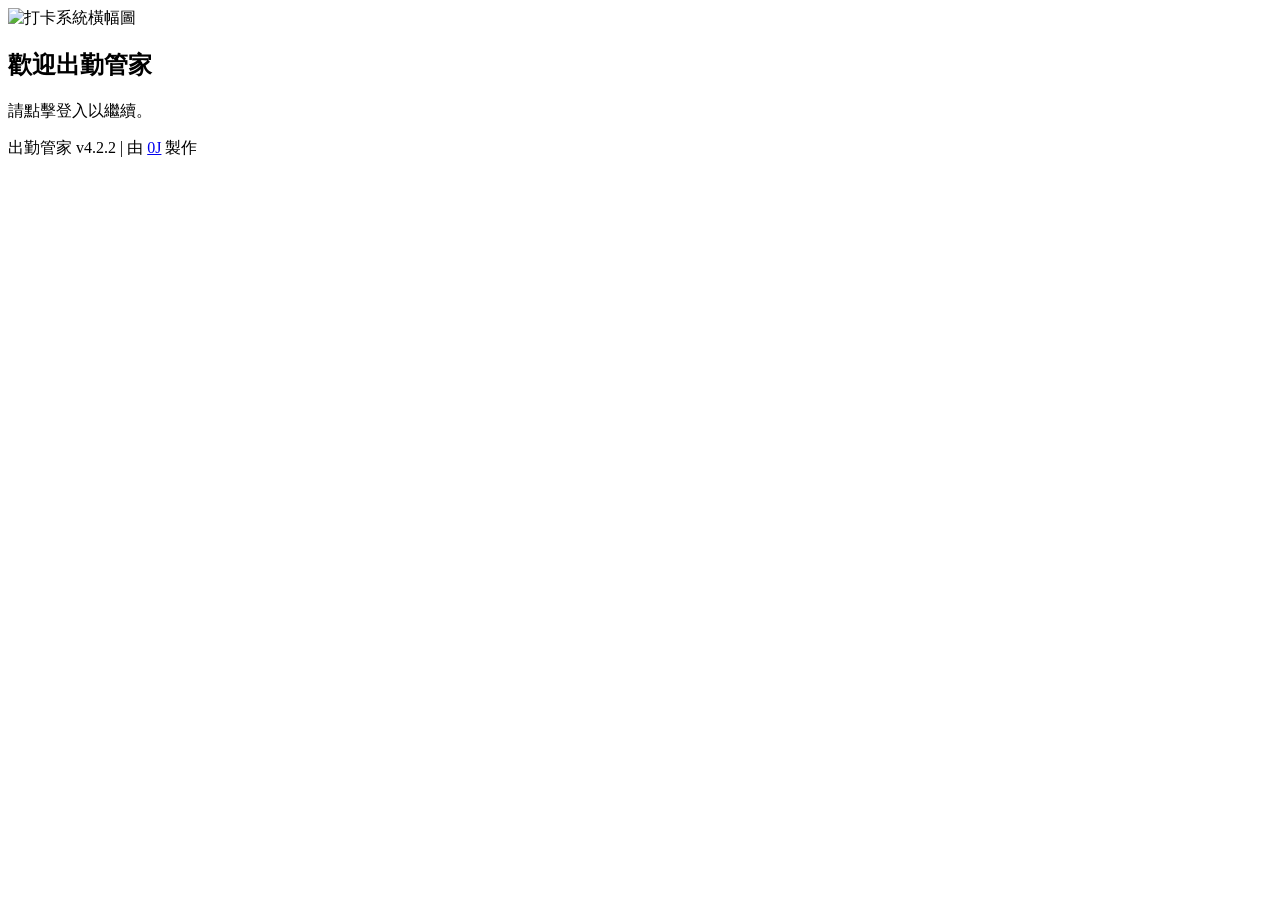
==== index.html @ f0b6ad49 "update" ====
<!DOCTYPE html>
<html lang="zh-Hant">
    <head>
        <meta charset="UTF-8">
        <link rel="icon" href="/jiman/0rigin.svg" type="image/x-icon">
        <meta name="viewport" content="width=device-width, initial-scale=1.0, maximum-scale=1.0, user-scalable=no">
        <title data-i18n="APP_TITLE">出勤管家</title>
        
        <!-- Open Graph Meta Tags -->
        <meta property="og:title" content="出勤管家">
        <meta property="og:description" content="智能出勤打卡管理系統 - 支援排班管理、薪資計算、加班請假申請">
        <meta property="og:image" content="https://eric693.github.io/jiman/0rigin.svg">
        <meta property="og:url" content="https://eric693.github.io/jiman/">
        <meta property="og:type" content="website">
        <meta property="og:site_name" content="出勤管家">
        <meta property="og:locale" content="zh_TW">
        
        <!-- Twitter Card -->
        <meta name="twitter:card" content="summary_large_image">
        <meta name="twitter:title" content="出勤管家">
        <meta name="twitter:description" content="智能出勤打卡管理系統 - 支援排班管理、薪資計算、加班請假申請">
        <meta name="twitter:image" content="https://eric693.github.io/jiman/0rigin.svg">
        
        <!-- 一般 Meta -->
        <meta name="description" content="智能出勤打卡管理系統 - 支援排班管理、薪資計算、加班請假申請">
        <meta name="keywords" content="出勤,打卡,排班,薪資,加班,請假,考勤管理">
        <meta name="author" content="0J">
        
        <script src="https://cdn.tailwindcss.com"></script>
        <script>
            tailwind.config = {
                darkMode: 'class',
                theme: {
                    extend: {}
                }
            }
            document.addEventListener('DOMContentLoaded', () => {
                const toggleButton = document.getElementById('theme-toggle');
                const htmlElement = document.documentElement;
                const themeIcon = document.getElementById('theme-icon');
                
                function updateThemeIcon() {
                    if (htmlElement.classList.contains('dark')) {
                        themeIcon.textContent = '☀️';
                    } else {
                        themeIcon.textContent = '🌙';
                    }
                }
                
                const savedTheme = localStorage.getItem('theme');
                if (savedTheme === 'dark') {
                    htmlElement.classList.add('dark');
                } else {
                    htmlElement.classList.remove('dark');
                }
                
                updateThemeIcon();
                
                toggleButton.addEventListener('click', () => {
                    htmlElement.classList.toggle('dark');
                    
                    if (htmlElement.classList.contains('dark')) {
                        localStorage.setItem('theme', 'dark');
                    } else {
                        localStorage.setItem('theme', 'light');
                    }
                    
                    updateThemeIcon();
                });
            });
        </script>
        <link href="https://fonts.googleapis.com/css2?family=Inter:wght@400;500;600;700&display=swap" rel="stylesheet">
        <link rel="stylesheet" href="style.css">
        <link rel="stylesheet" href="https://unpkg.com/leaflet@1.9.4/dist/leaflet.css"
            integrity="sha256-p4NxAoJBhIIN+hmNHrzRCf9tD/miZyoHS5obTRR9BMY="
            crossorigin=""/>
        <script src="https://unpkg.com/leaflet@1.9.4/dist/leaflet.js"
            integrity="sha256-20nQCchB9co0qIjJZRGuk2/Z9VM+kNiyxNV1lvTlZBo="
            crossorigin=""></script>
       
        <script src="https://cdn.sheetjs.com/xlsx-0.20.1/package/dist/xlsx.full.min.js"></script>
    
        <style>
            input[type="date"]::-webkit-calendar-picker-indicator,
            input[type="time"]::-webkit-calendar-picker-indicator {
                filter: var(--date-picker-filter, none);
            }

            .dark input[type="date"]::-webkit-calendar-picker-indicator,
            .dark input[type="time"]::-webkit-calendar-picker-indicator {
                --date-picker-filter: invert(1);
            }

            select option {
                background-color: white;
                color: black;
            }

            .dark select option {
                background-color: #374151;
                color: white;
            }
        </style>
    </head>
    <body class="flex items-center justify-center min-h-screen p-4 bg-white dark:bg-gray-900 text-gray-900 dark:text-gray-100">
        <div id="app-container" class="w-full max-w-md mx-auto">
            <!-- User Profile & Header -->
            <header id="user-header" class="flex items-center justify-between p-4 mb-6 card fade-in" style="display: none;">
                
                <div class="flex items-center space-x-3">
                    <img id="profile-img" src="https://placehold.co/40x40/e0e0e0/757575?text=U" alt="頭像" class="w-10 h-10 rounded-full">
                    <div>
                        <p id="user-name" class="font-semibold">使用者名稱</p>
                        <p id="welcome-mes" data-i18n="WELCOME_BACK" class="text-xs text-gray-500">歡迎回來！</p>
                    </div>
                </div>
                
                <div class="flex flex-col items-end space-y-2">
                    
                    <div class="flex items-center space-x-3">
                        <button id="logout-btn" data-i18n="BTN_LOGOUT" class="text-sm font-medium text-gray-600 hover:text-indigo-600 dark:text-gray-400 dark:hover:text-indigo-400">登出</button>
                        <button id="theme-toggle"
                            class="p-2 rounded-full bg-gray-200 dark:bg-gray-700 text-gray-800 dark:text-gray-200">
                            <span id="theme-icon">[暗]</span>
                        </button>
                    </div>
                    <select id="language-switcher" class="text-sm font-medium text-gray-600 rounded-md p-1 dark:text-gray-300 dark:bg-gray-700 max-w-xs">
                        <option value="zh-TW">繁體中文</option>
                        <option value="en-US">English</option>
                        <option value="id">Bahasa Indonesia</option>
                        <option value="vi">Tiếng Việt</option>
                        <option value="ja">日本語</option>
                        <option value="ko">한국어</option>
                        <option value="th">ภาษาไทย</option>
                    </select>
                    
                </div>
                
            </header>
            
            <!-- Login Section -->
            <section id="login-section" class="text-center p-8 card fade-in">
                <img src="/jiman/0rigin.svg" alt="打卡系統橫幅圖" class="main-image">
                <h1 id="appTitle" data-i18n="SUBTITLE_LOGIN" class="text-2xl font-bold text-gray-800 mb-2 dark:text-white">歡迎出勤管家</h1>
                <p class="text-gray-600 mb-6" data-i18n="LOGIN_INFO" id="status">請點擊登入以繼續。</p>
                <div id="login" class="space-y-4">
                    <button id="login-btn" data-i18n="BTN_LOGOIN" class="w-full py-3 px-4 rounded-lg font-bold btn-primary" style="display: none;">使用LINE登入</button>
                </div>
            </section>
            
            <!-- Main App Content -->
            <div id="main-app" class="fade-in" style="display: none;">
                <!-- Tab Navigation -->
                <div class="flex justify-center space-x-2 mb-6 flex-wrap gap-y-2">
                    <button id="tab-dashboard-btn" data-i18n="TAB_DASHBOARD" class="py-2 px-4 rounded-full font-bold text-sm text-white bg-indigo-600 dark:bg-indigo-500">儀表板</button>
                    <button id="tab-monthly-btn" data-i18n="TAB_MONTHLY" class="py-2 px-4 rounded-full font-bold text-sm text-gray-600 bg-gray-200 dark:text-gray-300 dark:bg-gray-700">出勤記錄</button>
                    <button id="tab-location-btn" data-i18n="TAB_LOCATION" class="py-2 px-4 rounded-full font-bold text-sm text-gray-600 bg-gray-200 dark:text-gray-300 dark:bg-gray-700">定位</button>
                    <!-- 👇 排班按鈕 (新增) -->
                    <button id="tab-shift-btn" data-i18n="TAB_SHIFT" class="py-2 px-4 rounded-full font-bold text-sm text-gray-600 bg-gray-200 dark:text-gray-300 dark:bg-gray-700">排班</button>
                    <button id="tab-salary-btn" data-i18n="TAB_SALARY" class="py-2 px-4 rounded-full font-bold text-sm text-gray-600 bg-gray-200 dark:text-gray-300 dark:bg-gray-700">薪資</button>
                    <!-- 👇 加班按鈕 -->
                    <button id="tab-overtime-btn" data-i18n="TAB_OVERTIME" class="py-2 px-4 rounded-full font-bold text-sm text-gray-600 bg-gray-200 dark:text-gray-300 dark:bg-gray-700">加班</button>
                    <!-- 👇 請假按鈕 -->
                    <button id="tab-leave-btn" data-i18n="TAB_LEAVE" class="py-2 px-4 rounded-full font-bold text-sm text-gray-600 bg-gray-200 dark:text-gray-300 dark:bg-gray-700">請假</button>
                    <button id="tab-admin-btn" data-i18n="TAB_ADMIN" class="py-2 px-4 rounded-full font-bold text-sm text-gray-600 bg-gray-200 dark:text-gray-300 dark:bg-gray-700" style="display: none;">管理員</button>
                </div>
                
                <!-- Dashboard View -->
                <main id="dashboard-view" class="space-y-6">
                    <!-- 打卡專區（保持不變）-->
                    <div class="card p-6">
                        <h2 data-i18n="PUNCH_SECTION_TITLE"
                            class="text-xl font-bold text-gray-800 dark:text-white mb-1">
                            打卡專區
                        </h2>
                        <p data-i18n="PUNCH_SECTION_DESC"
                        class="text-gray-500 dark:text-gray-400 mb-4">
                            請點擊下方按鈕進行上班或下班打卡。
                        </p>
                        <div class="flex space-x-4">
                            <button id="punch-in-btn" 
                                    data-i18n="BTN_PUNCH_IN"
                                    class="flex-1 py-3 rounded-lg font-bold btn-primary">
                                上班打卡
                            </button>
                            <button id="punch-out-btn" 
                                    data-i18n="BTN_PUNCH_OUT"
                                    class="flex-1 py-3 rounded-lg font-bold btn-secondary">
                                下班打卡
                            </button>
                        </div>
                    </div>
                    
                    <!-- ✅ 修正：考勤紀錄區塊 -->
                    <div id="abnormal-records-section" class="card p-6" style="display: none;">
                        <h2 data-i18n="ABNORMAL_RECORDS_TITLE" 
                            class="text-xl font-bold text-gray-800 dark:text-white mb-2">
                            考勤紀錄
                        </h2>
                        <p data-i18n="ABNORMAL_RECORDS_DESCRIPTION" 
                        class="text-gray-500 dark:text-gray-400 mb-4">
                            系統會自動偵測本月異常紀錄，您可以在此進行補打卡。
                        </p>
                        
                        <!-- ✅ 新增容器包裹 -->
                        <div id="abnormal-records-container">
                            <div id="abnormal-records-loading" 
                                data-i18n="RECORDS_LOADING" 
                                class="text-center text-gray-500 dark:text-gray-400">
                                正在載入記錄...
                            </div>
                            <div id="abnormal-records-empty" 
                                class="text-center text-green-600 dark:text-green-400 bg-green-50 dark:bg-green-900/30 p-4 rounded-lg" 
                                style="display: none;">
                                <p data-i18n="ABNORMAL_RECORDS_EMPTY" class="font-semibold">
                                    太棒了！本月目前沒有任何異常紀錄。
                                </p>
                            </div>
                            <ul id="abnormal-list" class="space-y-3"></ul>
                        </div>
                        
                        <!-- ✅ 補打卡表單容器 -->
                        <div id="adjustment-form-container" class="mt-4"></div>
                    </div>
                </main>
                
                <!-- Monthly View -->
                <!-- Monthly View -->
                <section id="monthly-view" class="space-y-6" style="display: none;">
                    <!-- 日曆卡片 -->
                    <div class="card p-6">
                        <div class="flex justify-between items-center mb-4">
                            <button id="prev-month" class="text-gray-600 dark:text-gray-400 p-2 rounded-full hover:bg-gray-100 dark:hover:bg-gray-700">&lt;</button>
                            <h3 id="month-title" class="font-bold text-xl text-gray-800 dark:text-white"></h3>
                            <button id="next-month" class="text-gray-600 dark:text-gray-400 p-2 rounded-full hover:bg-gray-100 dark:hover:bg-gray-700">&gt;</button>
                        </div>

                        <div class="mb-4">
                            <button id="export-attendance-btn" 
                                    data-i18n="EXPORT_ATTENDANCE_BTN"
                                    class="w-full py-2 px-4 rounded-lg font-bold btn-secondary hover:opacity-90 transition-opacity">
                                匯出本月出勤報表
                            </button>
                        </div>

                        <div class="grid grid-cols-7 text-center text-sm font-semibold text-gray-500 dark:text-gray-400 mb-2">
                            <span data-i18n="WEEK_SUNDAY">日</span>
                            <span data-i18n="WEEK_MONDAY">一</span>
                            <span data-i18n="WEEK_TUESDAY">二</span>
                            <span data-i18n="WEEK_WEDNESDAY">三</span>
                            <span data-i18n="WEEK_THURSDAY">四</span>
                            <span data-i18n="WEEK_FRIDAY">五</span>
                            <span data-i18n="WEEK_SATURDAY">六</span>
                        </div>
                        <div id="calendar-grid" class="grid grid-cols-7 gap-1"></div>
                    </div>
                    
                    <!-- ✅ 新增：每日記錄卡片 -->
                    <div id="daily-records-card" class="card p-6" style="display: none;">
                        <h3 id="daily-records-title" 
                            class="text-lg font-bold text-gray-800 dark:text-white mb-4">
                        </h3>
                        
                        <!-- 載入狀態 -->
                        <div id="daily-records-loading" 
                            data-i18n="RECORDS_LOADING" 
                            class="text-center text-gray-500 dark:text-gray-400 py-4" 
                            style="display: none;">
                            正在載入記錄...
                        </div>
                        
                        <!-- 無記錄提示 -->
                        <div id="daily-records-empty" 
                            class="text-center text-gray-600 dark:text-gray-400 bg-gray-50 dark:bg-gray-700 p-4 rounded-lg" 
                            style="display: none;">
                            <p data-i18n="DAILY_RECORDS_EMPTY" class="font-semibold">
                                當日無打卡記錄
                            </p>
                        </div>
                        
                        <!-- 記錄列表 -->
                        <ul id="daily-records-list" class="space-y-3 mb-4"></ul>
                        
                        <!-- ✅ 補打卡表單容器 -->
                        <div id="daily-adjustment-form-container"></div>
                    </div>
                </section>
                
                <!-- Location View -->
                <section id="location-view" class="space-y-6" style="display: none;">
                    <div class="card p-6">
                        <h2 data-i18n="CURRENT_LOCATION_TITLE" class="text-xl font-bold text-gray-800 dark:text-white mb-1">當前位置</h2>
                        <p data-i18n="CURRENT_LOCATION_DESCRIPTION" class="text-gray-500 dark:text-gray-400 mb-4">系統將透過 GPS 偵測您的位置。</p>
                        
                        <div id="map-container" class="w-full h-64 rounded-lg mb-4 bg-gray-200 dark:bg-gray-700 flex items-center justify-center text-gray-500 dark:text-gray-400">
                            <div id="map-loading-text">
                                <span data-i18n="MAP_LOADING">正在載入地圖...</span>
                            </div>
                        </div>
                        <div class="bg-gray-50 dark:bg-gray-700 p-4 rounded-lg">
                            <p class="text-sm text-gray-600 dark:text-gray-300">
                                <strong data-i18n="LOCATION_STATUS_LABEL">狀態：</strong>
                                <span id="location-status" data-i18n="LOCATION_STATUS_PENDING">未偵測</span>
                            </p>
                            <p class="text-sm text-gray-600 dark:text-gray-300">
                                <strong data-i18n="COORDINATES_LABEL">經緯度：</strong>
                                <span id="location-coords" data-i18n="COORDINATES_UNKNOWN">未知</span>
                            </p>
                        </div>
                    </div>
                </section>
                
                <!-- 👇 排班頁面 (Shift View) - 新增 -->
                <section id="shift-view" class="space-y-6" style="display: none;">
                    <div class="card p-6">
                        <h2 data-i18n="SHIFT_TITLE" class="text-xl font-bold text-gray-800 dark:text-white mb-4">排班管理</h2>
                        <p data-i18n="SHIFT_DESCRIPTION" class="text-gray-500 dark:text-gray-400 mb-4">查看和管理員工排班資訊</p>
                        
                        <div class="space-y-4">
                            <button onclick="window.location.href='shift.html'" 
                                    data-i18n="BTN_SHIFT_MANAGEMENT" 
                                    class="w-full py-3 px-4 rounded-lg font-bold btn-primary">
                                進入排班管理
                            </button>
                            
                            <div class="bg-indigo-50 dark:bg-indigo-900/30 border border-indigo-200 dark:border-indigo-700 rounded-lg p-4">
                                <h3 data-i18n="SHIFT_TODAY_TITLE" class="font-semibold text-indigo-800 dark:text-indigo-300 mb-3">今日排班</h3>
                                <div id="today-shift-loading" data-i18n="SHIFT_LOADING" class="text-sm text-indigo-600 dark:text-indigo-400">載入中...</div>
                                <div id="today-shift-empty" class="text-sm text-indigo-600 dark:text-indigo-400" style="display: none;">
                                    <p data-i18n="SHIFT_TODAY_EMPTY">今日無排班</p>
                                </div>
                                <div id="today-shift-info" class="space-y-2" style="display: none;">
                                    <div class="flex justify-between text-sm">
                                        <span data-i18n="SHIFT_TYPE_LABEL" class="text-indigo-700 dark:text-indigo-400">班別:</span>
                                        <span id="shift-type" class="font-semibold text-indigo-900 dark:text-indigo-200">--</span>
                                    </div>
                                    <div class="flex justify-between text-sm">
                                        <span data-i18n="SHIFT_TIME_LABEL" class="text-indigo-700 dark:text-indigo-400">時間:</span>
                                        <span id="shift-time" class="font-semibold text-indigo-900 dark:text-indigo-200">--</span>
                                    </div>
                                    <div class="flex justify-between text-sm">
                                        <span data-i18n="SHIFT_LOCATION_LABEL" class="text-indigo-700 dark:text-indigo-400">地點:</span>
                                        <span id="shift-location" class="font-semibold text-indigo-900 dark:text-indigo-200">--</span>
                                    </div>
                                </div>
                            </div>
                            
                            <!-- 👇 加上 style="display: none;" -->
                            <div class="bg-purple-50 dark:bg-purple-900/30 border border-purple-200 dark:border-purple-700 rounded-lg p-4" style="display: none;">
                                <h3 data-i18n="SHIFT_WEEK_TITLE" class="font-semibold text-purple-800 dark:text-purple-300 mb-3">
                                    未來排班
                                </h3>
                                
                                <div id="week-shift-loading" data-i18n="SHIFT_LOADING" class="text-sm text-purple-600 dark:text-purple-400">
                                    載入中...
                                </div>
                                
                                <div id="week-shift-empty" class="text-sm text-purple-600 dark:text-purple-400" style="display: none;">
                                    <p data-i18n="SHIFT_WEEK_EMPTY">未來 7 天無排班</p>
                                </div>
                                
                                <div id="week-shift-list" class="space-y-2"></div>
                            </div>
                        </div>
                    </div>
                </section>
                
                <!-- 👇 加班頁面 (Overtime View) -->
                <section id="overtime-view" class="space-y-6" style="display: none;">
                    
                    <!-- 加班申請表單 -->
                    <div class="card p-6">
                        <h2 data-i18n="OVERTIME_APPLY_TITLE" 
                            class="text-xl font-bold text-gray-800 dark:text-white mb-2">
                            加班申請
                        </h2>
                        <p data-i18n="OVERTIME_APPLY_DESCRIPTION" 
                           class="text-gray-500 dark:text-gray-400 mb-4">
                            填寫以下資訊以提交加班申請
                        </p>
                        
                        <div class="space-y-4">
                            <!-- 加班日期 -->
                            <div>
                                <label data-i18n="OVERTIME_DATE_LABEL" 
                                       for="overtime-date" 
                                       class="block text-sm font-medium text-gray-700 dark:text-gray-300 mb-2">
                                    加班日期
                                </label>
                                <input type="date" 
                                       id="overtime-date" 
                                       class="w-full p-2 border border-gray-300 dark:border-gray-600 rounded-md shadow-sm dark:bg-gray-700 dark:text-white focus:ring-indigo-500 focus:border-indigo-500">
                            </div>
                            
                            <!-- 開始時間與結束時間 -->
                            <div class="grid grid-cols-2 gap-4">
                                <div>
                                    <label data-i18n="OVERTIME_START_TIME_LABEL" 
                                           for="overtime-start-time" 
                                           class="block text-sm font-medium text-gray-700 dark:text-gray-300 mb-2">
                                        開始時間
                                    </label>
                                    <input type="time" 
                                           id="overtime-start-time" 
                                           class="w-full p-2 border border-gray-300 dark:border-gray-600 rounded-md shadow-sm dark:bg-gray-700 dark:text-white focus:ring-indigo-500 focus:border-indigo-500">
                                </div>
                                <div>
                                    <label data-i18n="OVERTIME_END_TIME_LABEL" 
                                           for="overtime-end-time" 
                                           class="block text-sm font-medium text-gray-700 dark:text-gray-300 mb-2">
                                        結束時間
                                    </label>
                                    <input type="time" 
                                           id="overtime-end-time" 
                                           class="w-full p-2 border border-gray-300 dark:border-gray-600 rounded-md shadow-sm dark:bg-gray-700 dark:text-white focus:ring-indigo-500 focus:border-indigo-500">
                                </div>
                            </div>
                            
                            <!-- 加班時數 -->
                            <div>
                                <label data-i18n="OVERTIME_HOURS_LABEL" 
                                       for="overtime-hours" 
                                       class="block text-sm font-medium text-gray-700 dark:text-gray-300 mb-2">
                                    加班時數
                                </label>
                                <input type="number" 
                                       id="overtime-hours" 
                                       step="0.5" 
                                       min="0.5" 
                                       placeholder="0.0" 
                                       class="w-full p-2 border border-gray-300 dark:border-gray-600 rounded-md shadow-sm dark:bg-gray-700 dark:text-white focus:ring-indigo-500 focus:border-indigo-500">
                            </div>
                            
                            <!-- 加班原因 -->
                            <div>
                                <label data-i18n="OVERTIME_REASON_LABEL" 
                                       for="overtime-reason" 
                                       class="block text-sm font-medium text-gray-700 dark:text-gray-300 mb-2">
                                    加班原因
                                </label>
                                <textarea id="overtime-reason" 
                                          rows="3" 
                                          class="w-full p-2 border border-gray-300 dark:border-gray-600 rounded-md shadow-sm dark:bg-gray-700 dark:text-white focus:ring-indigo-500 focus:border-indigo-500" 
                                          placeholder="請說明加班原因..."></textarea>
                            </div>
                            
                            <!-- 提交按鈕 -->
                            <button id="submit-overtime-btn" 
                                    data-i18n="BTN_SUBMIT_OVERTIME"
                                    class="w-full py-3 px-4 rounded-lg font-bold btn-primary">
                                提交加班申請
                            </button>
                        </div>
                    </div>
                    
                    <!-- 加班記錄列表 -->
                    <div class="card p-6">
                        <h2 data-i18n="OVERTIME_RECORDS_TITLE" 
                            class="text-xl font-bold text-gray-800 dark:text-white mb-2">
                            我的加班記錄
                        </h2>
                        <p data-i18n="OVERTIME_RECORDS_DESCRIPTION" 
                           class="text-gray-500 dark:text-gray-400 mb-4">
                            查看已提交的加班申請狀態
                        </p>
                        
                        <div id="overtime-records-container">
                            <div id="overtime-records-loading" 
                                 data-i18n="RECORDS_LOADING" 
                                 class="text-center text-gray-500 dark:text-gray-400 py-4">
                                正在載入記錄...
                            </div>
                            <div id="overtime-records-empty" 
                                 class="text-center text-gray-600 dark:text-gray-400 bg-gray-50 dark:bg-gray-700 p-4 rounded-lg" 
                                 style="display: none;">
                                <p data-i18n="OVERTIME_NO_RECORDS" 
                                   class="font-semibold">
                                    目前沒有加班記錄
                                </p>
                            </div>
                            <ul id="overtime-records-list" class="space-y-3"></ul>
                        </div>
                    </div>
                    
                </section>
                
                <!-- 👇 請假頁面 (Leave View) -->
                <section id="leave-view" class="space-y-6" style="display: none;">
                    
                    <!-- 請假申請表單 -->
                    <div class="card p-6">
                        <h2 data-i18n="LEAVE_APPLY_TITLE" 
                            class="text-xl font-bold text-gray-800 dark:text-white mb-2">
                            請假申請
                        </h2>
                        <p data-i18n="LEAVE_APPLY_DESCRIPTION" 
                           class="text-gray-500 dark:text-gray-400 mb-4">
                            填寫以下資訊以提交請假申請
                        </p>
                        
                        <div class="space-y-4">
                            <!-- 請假類型 -->
                            <div>
                                <label data-i18n="LEAVE_TYPE_LABEL" 
                                       for="leave-type" 
                                       class="block text-sm font-medium text-gray-700 dark:text-gray-300 mb-2">
                                    請假類型
                                </label>
                                <select id="leave-type" 
                                        class="w-full p-2 border border-gray-300 dark:border-gray-600 rounded-md shadow-sm dark:bg-gray-700 dark:text-white focus:ring-indigo-500 focus:border-indigo-500">
                                    <option value="">請選擇請假類型</option>
                                    <!-- 👇 修正：使用英文代碼 -->
                                    <option value="PERSONAL_LEAVE" data-i18n-option="LEAVE_TYPE_PERSONAL">事假</option>
                                    <option value="SICK_LEAVE" data-i18n-option="LEAVE_TYPE_SICK">病假</option>
                                    <option value="ANNUAL_LEAVE" data-i18n-option="LEAVE_TYPE_ANNUAL">特休</option>
                                    <option value="MARRIAGE_LEAVE" data-i18n-option="LEAVE_TYPE_MARRIAGE">婚假</option>
                                    <option value="BEREAVEMENT_LEAVE" data-i18n-option="LEAVE_TYPE_BEREAVEMENT">喪假</option>
                                    <option value="MATERNITY_LEAVE" data-i18n-option="LEAVE_TYPE_MATERNITY">產假</option>
                                    <option value="PATERNITY_LEAVE" data-i18n-option="LEAVE_TYPE_PATERNITY">陪產假</option>
                                </select>
                            </div>
                            <!-- 開始日期與結束日期 -->
                            <div class="grid grid-cols-2 gap-4">
                                <div>
                                    <label data-i18n="LEAVE_START_DATE_LABEL" 
                                           for="leave-start-date" 
                                           class="block text-sm font-medium text-gray-700 dark:text-gray-300 mb-2">
                                        開始日期
                                    </label>
                                    <input type="date" 
                                           id="leave-start-date" 
                                           class="w-full p-2 border border-gray-300 dark:border-gray-600 rounded-md shadow-sm dark:bg-gray-700 dark:text-white focus:ring-indigo-500 focus:border-indigo-500">
                                </div>
                                <div>
                                    <label data-i18n="LEAVE_END_DATE_LABEL" 
                                           for="leave-end-date" 
                                           class="block text-sm font-medium text-gray-700 dark:text-gray-300 mb-2">
                                        結束日期
                                    </label>
                                    <input type="date" 
                                           id="leave-end-date" 
                                           class="w-full p-2 border border-gray-300 dark:border-gray-600 rounded-md shadow-sm dark:bg-gray-700 dark:text-white focus:ring-indigo-500 focus:border-indigo-500">
                                </div>
                            </div>
                            
                            <!-- 請假天數 -->
                            <div>
                                <label data-i18n="LEAVE_DAYS_LABEL" 
                                       for="leave-days" 
                                       class="block text-sm font-medium text-gray-700 dark:text-gray-300 mb-2">
                                    請假天數
                                </label>
                                <input type="number" 
                                       id="leave-days" 
                                       step="0.5" 
                                       min="0.5" 
                                       placeholder="0.0" 
                                       class="w-full p-2 border border-gray-300 dark:border-gray-600 rounded-md shadow-sm dark:bg-gray-700 dark:text-white focus:ring-indigo-500 focus:border-indigo-500">
                            </div>
                            
                            <!-- 請假原因 -->
                            <div id="leave-reason-container">  <!-- ← 加上這個 ID -->
                                <label data-i18n="LEAVE_REASON_LABEL" 
                                       for="leave-reason" 
                                       class="block text-sm font-medium text-gray-700 dark:text-gray-300 mb-2">
                                    請假原因
                                </label>
                                <textarea id="leave-reason" 
                                          rows="3" 
                                          class="w-full p-2 border border-gray-300 dark:border-gray-600 rounded-md shadow-sm dark:bg-gray-700 dark:text-white focus:ring-indigo-500 focus:border-indigo-500" 
                                          placeholder="請說明請假原因..."></textarea>
                            </div>
                            
                            <!-- 提交按鈕 -->
                            <button id="submit-leave-btn" 
                                    data-i18n="BTN_SUBMIT_LEAVE"
                                    class="w-full py-3 px-4 rounded-lg font-bold btn-primary">
                                提交請假申請
                            </button>
                        </div>
                    </div>
                    
                    <!-- 請假記錄列表 -->
                    <div class="card p-6">
                        <h2 data-i18n="LEAVE_RECORDS_TITLE" 
                            class="text-xl font-bold text-gray-800 dark:text-white mb-2">
                            我的請假記錄
                        </h2>
                        <p data-i18n="LEAVE_RECORDS_DESCRIPTION" 
                           class="text-gray-500 dark:text-gray-400 mb-4">
                            查看已提交的請假申請狀態
                        </p>
                        
                        <div id="leave-records-container">
                            <div id="leave-records-loading" 
                                 data-i18n="RECORDS_LOADING" 
                                 class="text-center text-gray-500 dark:text-gray-400 py-4">
                                正在載入記錄...
                            </div>
                            <div id="leave-records-empty" 
                                 class="text-center text-gray-600 dark:text-gray-400 bg-gray-50 dark:bg-gray-700 p-4 rounded-lg" 
                                 style="display: none;">
                                <p data-i18n="LEAVE_NO_RECORDS" 
                                   class="font-semibold">
                                    目前沒有請假記錄
                                </p>
                            </div>
                            <ul id="leave-records-list" class="space-y-3"></ul>
                        </div>
                    </div>
                    
                </section>
               
                <!-- 👇 薪資頁面 (Salary View) - 修改為跳轉按鈕 -->
                <section id="salary-view" class="space-y-6" style="display: none;">
                    
                    <!-- 薪資管理標題卡片 -->
                    <div class="card p-8">
                        <h2 class="text-3xl font-bold text-gray-800 dark:text-white mb-2" data-i18n="SALARY_MANAGEMENT_TITLE">
                            薪資管理
                        </h2>
                        <p class="text-gray-500 dark:text-gray-400" data-i18n="SALARY_MANAGEMENT_DESC">
                            查看和管理員工薪資資訊
                        </p>
                    </div>

                    <!-- 進入薪資管理系統按鈕 -->
                    <div class="card p-6">
                        <button onclick="window.location.href='salary.html'" 
                                data-i18n="BTN_SALARY_SYSTEM" 
                                class="w-full py-4 px-6 rounded-xl font-bold text-lg btn-primary bg-gradient-to-r from-indigo-500 to-purple-600 hover:from-indigo-600 hover:to-purple-700 transition-all duration-300 shadow-lg">
                            進入薪資管理系統
                        </button>
                    </div>

                    <!-- 功能說明卡片 -->
                    <div class="card p-6 bg-gradient-to-br from-indigo-50 to-purple-50 dark:from-indigo-900/20 dark:to-purple-900/20 border-2 border-indigo-200 dark:border-indigo-700">
                        <h3 class="text-xl font-bold text-indigo-900 dark:text-indigo-200 mb-4" data-i18n="SALARY_FEATURES_TITLE">
                            功能說明
                        </h3>
                        <div class="space-y-3">
                            <div class="flex items-start space-x-3">
                                <span class="text-2xl">✓</span>
                                <p class="text-indigo-800 dark:text-indigo-300" data-i18n="SALARY_FEATURE_1">
                                    支援全職員工（月薪制）與兼職員工（時薪制）
                                </p>
                            </div>
                            <div class="flex items-start space-x-3">
                                <span class="text-2xl">✓</span>
                                <p class="text-indigo-800 dark:text-indigo-300" data-i18n="SALARY_FEATURE_2">
                                    自動計算加班費、扣款項目
                                </p>
                            </div>
                            <div class="flex items-start space-x-3">
                                <span class="text-2xl">✓</span>
                                <p class="text-indigo-800 dark:text-indigo-300" data-i18n="SALARY_FEATURE_3">
                                    薪資單生成和管理
                                </p>
                            </div>
                            <div class="flex items-start space-x-3">
                                <span class="text-2xl">✓</span>
                                <p class="text-indigo-800 dark:text-indigo-300" data-i18n="SALARY_FEATURE_4">
                                    時薪明細追蹤
                                </p>
                            </div>
                        </div>
                    </div>
                </section>
                <!-- Admin View -->
                <section id="admin-view" class="space-y-6" style="display: none;">
                    <div class="card p-6">
                        <h2 data-i18n="PENDING_REQUESTS_TITLE" class="text-xl font-bold text-gray-800 dark:text-white mb-1">待審核請求</h2>
                        <p data-i18n="PENDING_REQUESTS_DESCRIPTION" class="text-gray-500 dark:text-gray-400 mb-4">請處理員工提出的補打卡或虛擬卡請求。</p>
                        <div id="pending-requests-container">
                            <div id="requests-loading" data-i18n="REQUESTS_LOADING" class="text-center text-gray-500 dark:text-gray-400 py-4">正在載入請求...</div>
                            <div id="requests-empty" class="text-center text-green-600 dark:text-green-400 bg-green-50 dark:bg-green-900/30 p-4 rounded-lg" style="display: none;">
                                <p data-i18n="REQUESTS_EMPTY_TITLE" class="font-semibold">太棒了！</p>
                                <p data-i18n="REQUESTS_EMPTY_MESSAGE">目前沒有任何待審核的請求。</p>
                            </div>
                            <ul id="pending-requests-list" class="space-y-3"></ul>
                        </div>
                    </div>
                    
                    <!-- 👇 新增：管理員匯出所有員工報表 -->
                    <div class="card p-6">
                        <h2 data-i18n="ADMIN_EXPORT_TITLE" 
                            class="text-xl font-bold text-gray-800 dark:text-white mb-2">
                            匯出報表
                        </h2>
                        <p data-i18n="ADMIN_EXPORT_DESCRIPTION" 
                        class="text-gray-500 dark:text-gray-400 mb-4">
                            匯出所有員工的出勤報表
                        </p>
                        
                        <div class="space-y-4">
                            <!-- 選擇月份 -->
                            <div>
                                <label data-i18n="ADMIN_EXPORT_MONTH_LABEL" 
                                    for="admin-export-month" 
                                    class="block text-sm font-medium text-gray-700 dark:text-gray-300 mb-2">
                                    選擇月份
                                </label>
                                <input type="month" 
                                    id="admin-export-month" 
                                    class="w-full p-2 border border-gray-300 dark:border-gray-600 rounded-md shadow-sm dark:bg-gray-700 dark:text-white focus:ring-indigo-500 focus:border-indigo-500">
                            </div>
                            
                            <!-- 匯出按鈕 -->
                            <button id="admin-export-all-btn" 
                                    data-i18n="ADMIN_EXPORT_ALL_BTN"
                                    class="w-full py-3 px-4 rounded-lg font-bold btn-primary">
                                    匯出所有員工報表
                            </button>
                        </div>
                    </div>
                    <!-- 👇 加班審核區塊 -->
                    <div class="card p-6 mt-6">
                        <h2 data-i18n="OVERTIME_PENDING_TITLE" 
                            class="text-xl font-bold text-gray-800 dark:text-white mb-2">
                            待審核加班申請
                        </h2>
                        <p data-i18n="OVERTIME_PENDING_DESCRIPTION" 
                           class="text-gray-500 dark:text-gray-400 mb-4">
                            審核員工提出的加班申請
                        </p>
                        
                        <div id="pending-overtime-container">
                            <div id="overtime-requests-loading" 
                                 data-i18n="REQUESTS_LOADING" 
                                 class="text-center text-gray-500 dark:text-gray-400 py-4">
                                正在載入請求...
                            </div>
                            <div id="overtime-requests-empty" 
                                 class="text-center text-green-600 dark:text-green-400 bg-green-50 dark:bg-green-900/30 p-4 rounded-lg" 
                                 style="display: none;">
                                <p data-i18n="OVERTIME_NO_PENDING" 
                                   class="font-semibold">
                                    太棒了！目前沒有待審核的加班申請。
                                </p>
                            </div>
                            <ul id="pending-overtime-list" class="space-y-3"></ul>
                        </div>
                    </div>
                    
                    <!-- 👇 請假審核區塊 -->
                    <div class="card p-6 mt-6">
                        <h2 data-i18n="LEAVE_PENDING_TITLE" 
                            class="text-xl font-bold text-gray-800 dark:text-white mb-2">
                            待審核請假申請
                        </h2>
                        <p data-i18n="LEAVE_PENDING_DESCRIPTION" 
                           class="text-gray-500 dark:text-gray-400 mb-4">
                            審核員工提出的請假申請
                        </p>
                        
                        <div id="pending-leave-container">
                            <div id="leave-requests-loading" 
                                 data-i18n="REQUESTS_LOADING" 
                                 class="text-center text-gray-500 dark:text-gray-400 py-4">
                                正在載入請求...
                            </div>
                            <div id="leave-requests-empty" 
                                 class="text-center text-green-600 dark:text-green-400 bg-green-50 dark:bg-green-900/30 p-4 rounded-lg" 
                                 style="display: none;">
                                <p data-i18n="LEAVE_NO_PENDING" 
                                   class="font-semibold">
                                    太棒了！目前沒有待審核的請假申請。
                                </p>
                            </div>
                            <ul id="pending-leave-list" class="space-y-3"></ul>
                        </div>
                    </div>
                    
                    <div class="card p-6 mt-6">
                        <h2 data-i18n="ADD_LOCATION_TITLE" class="text-xl font-bold text-gray-800 dark:text-white mb-2">新增打卡地點</h2>
                        <p data-i18n="ADD_LOCATION_DESCRIPTION" class="text-gray-500 dark:text-gray-400 mb-4">輸入地點名稱,並使用您的當前位置作為經緯度。</p>
                        <div class="space-y-4">
                            <div>
                                <label data-i18n="LOCATION_NAME_LABEL" for="location-name" class="block text-sm font-medium text-gray-700 dark:text-gray-300">地點名稱</label>
                                <input type="text" id="location-name" class="mt-1 block w-full rounded-md border-gray-300 dark:border-gray-600 dark:bg-gray-700 dark:text-white shadow-sm focus:border-indigo-500 focus:ring-indigo-500 sm:text-sm">
                            </div>
                            <div>
                                <label data-i18n="COORDINATES_LAT_LNG_LABEL" class="block text-sm font-medium text-gray-700 dark:text-gray-300">經緯度 (Latitude / Longitude)</label>
                                <div class="mt-1 flex space-x-2">
                                    <input type="text" id="location-lat" placeholder="緯度" readonly class="block w-1/2 rounded-md border-gray-300 dark:border-gray-600 bg-gray-100 dark:bg-gray-600 dark:text-white shadow-sm sm:text-sm cursor-not-allowed">
                                    <input type="text" id="location-lng" placeholder="經度" readonly class="block w-1/2 rounded-md border-gray-300 dark:border-gray-600 bg-gray-100 dark:bg-gray-600 dark:text-white shadow-sm sm:text-sm cursor-not-allowed">
                                </div>
                            </div>
                            <button data-i18n="GET_LOCATION_BTN" id="get-location-btn" class="w-full py-2 px-4 rounded-lg font-bold btn-secondary">取得當前位置</button>
                            <button data-i18n="ADD_LOCATION_BTN" id="add-location-btn" class="w-full py-2 px-4 rounded-lg font-bold btn-primary" disabled>新增地點</button>
                        </div>
                    </div>
                    <div class="card p-6 mt-6">
                        <h2 data-i18n="API_TEST_TITLE" class="text-xl font-bold text-gray-800 dark:text-white mb-2">API 測試區</h2>
                        <p data-i18n="API_TEST_DESCRIPTION" class="text-gray-500 dark:text-gray-400 mb-4">點擊下方按鈕以測試新的 API 功能。</p>
                        <div>
                            <button data-i18n="API_TEST_BTN" id="test-api-btn" class="w-full py-2 px-4 rounded-lg font-bold btn-primary">測試 API</button>
                        </div>
                    </div>
                    
                </section>
            </div>
            <footer class="mt-8 text-center text-sm text-gray-500 dark:text-gray-400">
                <p>
                    <span data-i18n="APP_TITLE">出勤管家</span> v4.2.2 |
                    <span class="text-gray-400 dark:text-gray-500">
                        <span data-i18n="FOOTER_CREDITS_PREFIX">由</span>
                        <a href="https://github.com/0rigind1865-bit/Attendance-System" class="hover:underline hover:text-indigo-600 dark:hover:text-indigo-400">0J</a>
                        <span data-i18n="FOOTER_CREDITS_SUFFIX">製作</span>
                    </span>
                </p>
            </footer>
        </div>
        
        <!-- Notification -->
        <div id="notification" class="notification">
            <p id="notification-message"></p>
        </div>
        
        <script src="config.js"></script>
        <script src="script.js"></script>
        <!-- 👇 加班與請假功能 -->
        <script src="overtime.js"></script>
        <script src="leave.js"></script>
        <script src="salary.js"></script>
    </body>
</html>
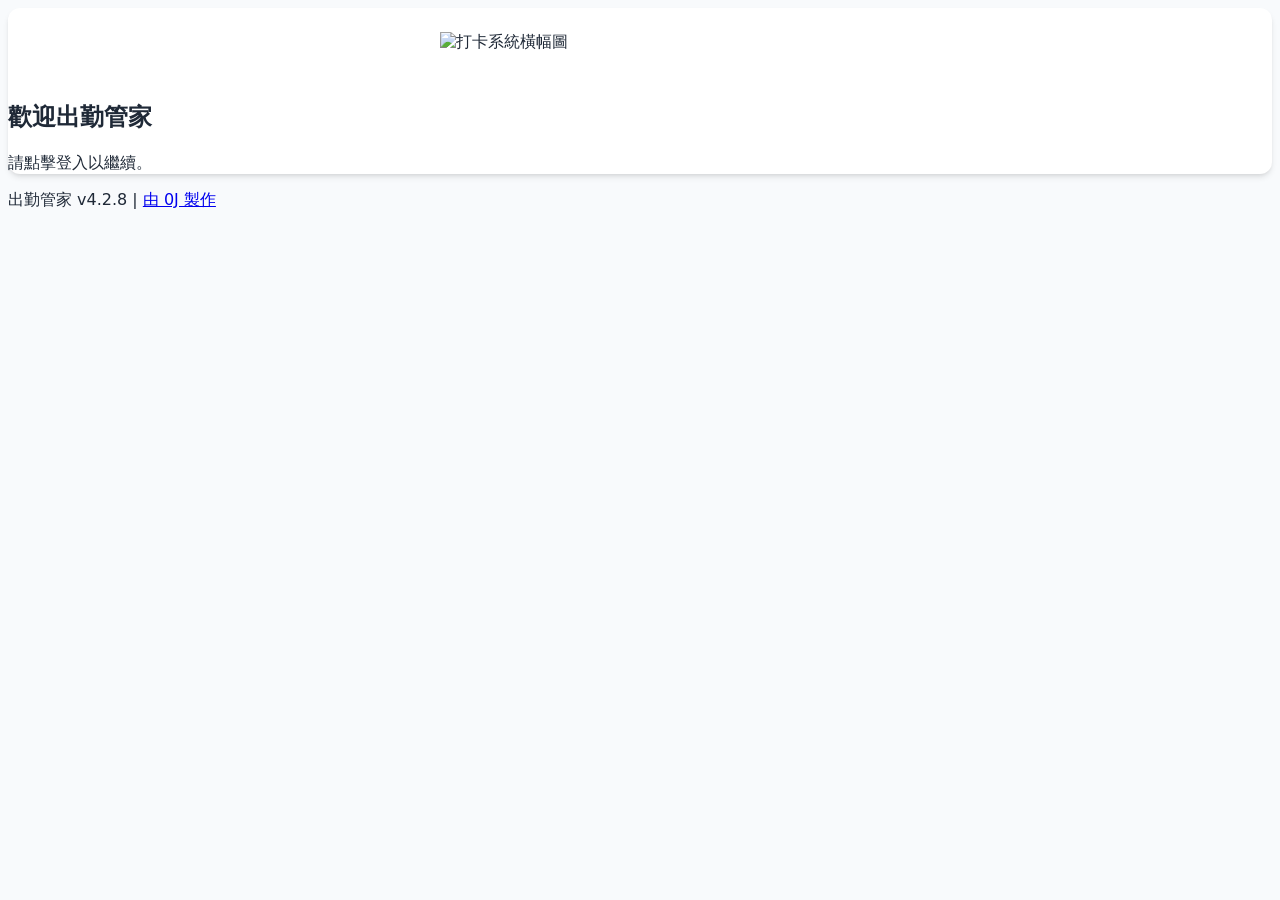
==== commit ead38722: "update" ====
--- a/index.html
+++ b/index.html
@@ -2,15 +2,15 @@
 <html lang="zh-Hant">
     <head>
         <meta charset="UTF-8">
-        <link rel="icon" href="/jiman/0rigin.svg" type="image/x-icon">
+        <link rel="icon" href="/check_manager_v2/0rigin.svg" type="image/x-icon">
         <meta name="viewport" content="width=device-width, initial-scale=1.0, maximum-scale=1.0, user-scalable=no">
         <title data-i18n="APP_TITLE">出勤管家</title>
         
         <!-- Open Graph Meta Tags -->
         <meta property="og:title" content="出勤管家">
         <meta property="og:description" content="智能出勤打卡管理系統 - 支援排班管理、薪資計算、加班請假申請">
-        <meta property="og:image" content="https://eric693.github.io/jiman/0rigin.svg">
-        <meta property="og:url" content="https://eric693.github.io/jiman/">
+        <meta property="og:image" content="https://eric693.github.io/check_manager_v2/0rigin.svg">
+        <meta property="og:url" content="https://eric693.github.io/check_manager_v2/">
         <meta property="og:type" content="website">
         <meta property="og:site_name" content="出勤管家">
         <meta property="og:locale" content="zh_TW">
@@ -19,7 +19,7 @@
         <meta name="twitter:card" content="summary_large_image">
         <meta name="twitter:title" content="出勤管家">
         <meta name="twitter:description" content="智能出勤打卡管理系統 - 支援排班管理、薪資計算、加班請假申請">
-        <meta name="twitter:image" content="https://eric693.github.io/jiman/0rigin.svg">
+        <meta name="twitter:image" content="https://eric693.github.io/check_manager_v2/0rigin.svg">
         
         <!-- 一般 Meta -->
         <meta name="description" content="智能出勤打卡管理系統 - 支援排班管理、薪資計算、加班請假申請">
@@ -69,6 +69,9 @@
                 });
             });
         </script>
+
+        <script src="https://cdn.jsdelivr.net/npm/chart.js@4.4.0/dist/chart.umd.min.js"></script>
+        
         <link href="https://fonts.googleapis.com/css2?family=Inter:wght@400;500;600;700&display=swap" rel="stylesheet">
         <link rel="stylesheet" href="style.css">
         <link rel="stylesheet" href="https://unpkg.com/leaflet@1.9.4/dist/leaflet.css"
@@ -140,7 +143,7 @@
             
             <!-- Login Section -->
             <section id="login-section" class="text-center p-8 card fade-in">
-                <img src="/jiman/0rigin.svg" alt="打卡系統橫幅圖" class="main-image">
+                <img src="/check_manager_v2/0rigin.svg" alt="打卡系統橫幅圖" class="main-image">
                 <h1 id="appTitle" data-i18n="SUBTITLE_LOGIN" class="text-2xl font-bold text-gray-800 mb-2 dark:text-white">歡迎出勤管家</h1>
                 <p class="text-gray-600 mb-6" data-i18n="LOGIN_INFO" id="status">請點擊登入以繼續。</p>
                 <div id="login" class="space-y-4">
@@ -167,7 +170,19 @@
                 
                 <!-- Dashboard View -->
                 <main id="dashboard-view" class="space-y-6">
-                    <!-- 打卡專區（保持不變）-->
+                    <!-- 📢 佈告欄區塊 -->
+                    <div class="card p-6 bg-gradient-to-r from-indigo-50 to-purple-50 dark:from-indigo-900/20 dark:to-purple-900/20 border-2 border-indigo-200 dark:border-indigo-700">
+                        <h2 data-i18n="ANNOUNCEMENT_TITLE" class="text-xl font-bold text-gray-800 dark:text-white mb-4">
+                            📢 最新公告
+                        </h2>
+                        <div id="announcements-empty" 
+                            data-i18n="ANNOUNCEMENT_EMPTY" 
+                            class="text-center text-gray-500 dark:text-gray-400 py-4">
+                            目前沒有公告
+                        </div>
+                        <div id="announcements-list"></div>
+                    </div>
+                    <!-- 打卡專區 -->
                     <div class="card p-6">
                         <h2 data-i18n="PUNCH_SECTION_TITLE"
                             class="text-xl font-bold text-gray-800 dark:text-white mb-1">
@@ -189,6 +204,72 @@
                                 下班打卡
                             </button>
                         </div>
+                        <!-- 生物辨識快速打卡區 -->
+                        <div id="biometric-punch-section" class="border-t border-gray-200 dark:border-gray-700 pt-4 mt-4">
+                            <div class="flex items-center justify-between mb-3">
+                                <div>
+                                    <h3 data-i18n="BIOMETRIC_PUNCH_TITLE" 
+                                        class="text-sm font-semibold text-gray-800 dark:text-white">
+                                        生物辨識快速打卡
+                                    </h3>
+                                    <p data-i18n="BIOMETRIC_PUNCH_DESC" 
+                                    class="text-xs text-gray-500 dark:text-gray-400">
+                                        使用 Face ID 或指紋一鍵打卡
+                                    </p>
+                                </div>
+                                <div id="biometric-status" class="text-xs">
+                                    <span id="biometric-not-setup" 
+                                        data-i18n="BIOMETRIC_STATUS_NOT_SETUP" 
+                                        class="text-gray-400">未設定</span>
+                                    <span id="biometric-ready" 
+                                        data-i18n="BIOMETRIC_STATUS_ENABLED" 
+                                        class="text-green-600 hidden">已啟用</span>
+                                </div>
+                            </div>
+                            
+                            <!-- 設定生物辨識按鈕 -->
+                            <button id="setup-biometric-btn" 
+                                    data-i18n="BIOMETRIC_SETUP_BTN"
+                                    class="w-full py-2 px-4 rounded-lg font-semibold text-sm bg-gradient-to-r from-purple-500 to-indigo-600 text-white hover:from-purple-600 hover:to-indigo-700 transition-all mb-2">
+                                設定生物辨識打卡
+                            </button>
+                            
+                            <!-- 快速打卡按鈕（設定後顯示） -->
+                            <div id="biometric-punch-buttons" class="grid grid-cols-2 gap-3 hidden">
+                                <button id="biometric-punch-in-btn" 
+                                        class="py-2 px-4 rounded-lg font-semibold text-sm bg-green-600 hover:bg-green-700 text-white transition-all flex items-center justify-center space-x-2">
+                                    <svg class="w-4 h-4" fill="none" stroke="currentColor" viewBox="0 0 24 24">
+                                        <path stroke-linecap="round" stroke-linejoin="round" stroke-width="2" d="M12 15v2m-6 4h12a2 2 0 002-2v-6a2 2 0 00-2-2H6a2 2 0 00-2 2v6a2 2 0 002 2zm10-10V7a4 4 0 00-8 0v4h8z" />
+                                    </svg>
+                                    <span data-i18n="BIOMETRIC_PUNCH_IN_BTN">上班打卡</span>
+                                </button>
+                                <button id="biometric-punch-out-btn" 
+                                        class="py-2 px-4 rounded-lg font-semibold text-sm bg-red-600 hover:bg-red-700 text-white transition-all flex items-center justify-center space-x-2">
+                                    <svg class="w-4 h-4" fill="none" stroke="currentColor" viewBox="0 0 24 24">
+                                        <path stroke-linecap="round" stroke-linejoin="round" stroke-width="2" d="M12 15v2m-6 4h12a2 2 0 002-2v-6a2 2 0 00-2-2H6a2 2 0 00-2 2v6a2 2 0 002 2zm10-10V7a4 4 0 00-8 0v4h8z" />
+                                    </svg>
+                                    <span data-i18n="BIOMETRIC_PUNCH_OUT_BTN">下班打卡</span>
+                                </button>
+                            </div>
+                        </div>
+                        <!-- LINE 頻道快速加入按鈕 -->
+                        <a href="https://line.me/R/ti/p/@169ihdwj" 
+                            target="_blank"
+                            class="block mt-4 p-4 bg-gradient-to-r from-green-400 to-green-500 hover:from-green-500 hover:to-green-600 rounded-lg transition-all duration-300 shadow-lg hover:shadow-xl">
+                            <div class="flex items-center justify-center space-x-3">
+                                <svg class="w-6 h-6 text-white" fill="currentColor" viewBox="0 0 24 24">
+                                    <path d="M19.365 9.863c.349 0 .63.285.63.631 0 .345-.281.63-.63.63H17.61v1.125h1.755c.349 0 .63.283.63.63 0 .344-.281.629-.63.629h-2.386c-.345 0-.627-.285-.627-.629V8.108c0-.345.282-.63.63-.63h2.386c.346 0 .627.285.627.63 0 .349-.281.63-.63.63H17.61v1.125h1.755zm-3.855 3.016c0 .27-.174.51-.432.596-.064.021-.133.031-.199.031-.211 0-.391-.09-.51-.25l-2.443-3.317v2.94c0 .344-.279.629-.631.629-.346 0-.626-.285-.626-.629V8.108c0-.27.173-.51.43-.595.06-.023.136-.033.194-.033.195 0 .375.104.495.254l2.462 3.33V8.108c0-.345.282-.63.63-.63.345 0 .63.285.63.63v4.771zm-5.741 0c0 .344-.282.629-.631.629-.345 0-.627-.285-.627-.629V8.108c0-.345.282-.63.63-.63.346 0 .628.285.628.63v4.771zm-2.466.629H4.917c-.345 0-.63-.285-.63-.629V8.108c0-.345.285-.63.63-.63.348 0 .63.285.63.63v4.141h1.756c.348 0 .629.283.629.63 0 .344-.282.629-.629.629M24 10.314C24 4.943 18.615.572 12 .572S0 4.943 0 10.314c0 4.811 4.27 8.842 10.035 9.608.391.082.923.258 1.058.59.12.301.079.766.038 1.08l-.164 1.02c-.045.301-.24 1.186 1.049.645 1.291-.539 6.916-4.078 9.436-6.975C23.176 14.393 24 12.458 24 10.314"/>
+                                </svg>
+                                <div class="text-left">
+                                    <p data-i18n="LINE_CHANNEL_TITLE" class="text-white font-bold text-sm">
+                                        加入員工 LINE 頻道，掌握最新公告！
+                                    </p>
+                                    <p data-i18n="LINE_CHANNEL_ID" class="text-green-100 text-xs mt-0.5">
+                                        @169ihdwj
+                                    </p>
+                                </div>
+                            </div>
+                        </a>
                     </div>
                     
                     <!-- ✅ 修正：考勤紀錄區塊 -->
@@ -225,8 +306,58 @@
                 </main>
                 
                 <!-- Monthly View -->
-                <!-- Monthly View -->
                 <section id="monthly-view" class="space-y-6" style="display: none;">
+
+                    <!-- ✨ 本月統計區塊 -->
+                    <div class="bg-gradient-to-br from-white to-gray-50 dark:from-gray-800 dark:to-gray-900 rounded-xl shadow-lg p-6 mb-6 border border-gray-200 dark:border-gray-700">
+                        <div class="flex items-center mb-4 pb-3 border-b border-gray-200 dark:border-gray-700">
+                            <div class="w-1 h-6 bg-indigo-600 dark:bg-indigo-400 rounded-full mr-3"></div>
+                            <h3 data-i18n="MONTHLY_STATS_TITLE" class="text-lg font-bold text-gray-800 dark:text-white">
+                                本月出勤統計
+                            </h3>
+                        </div>
+                        
+                        <!-- 統計數據列表（四行垂直排列） -->
+                        <div class="space-y-3">
+                            
+                            <!-- 出勤天數 -->
+                            <div class="flex items-center justify-between p-4 bg-gradient-to-r from-green-50 to-green-100 dark:from-green-900/30 dark:to-green-800/20 rounded-lg border border-green-200 dark:border-green-700/50 transition-all hover:shadow-md">
+                                <span data-i18n="STATS_WORK_DAYS" class="text-sm font-medium text-gray-700 dark:text-gray-300">出勤天數</span>
+                                <div class="flex items-baseline">
+                                    <span id="stats-work-days-value" class="text-2xl font-bold text-green-600 dark:text-green-400">0</span>
+                                    <span data-i18n="UNIT_DAYS" class="text-sm font-medium text-green-500 dark:text-green-400 ml-1">天</span>
+                                </div>
+                            </div>
+                            
+                            <!-- 異常記錄 -->
+                            <div class="flex items-center justify-between p-4 bg-gradient-to-r from-red-50 to-red-100 dark:from-red-900/30 dark:to-red-800/20 rounded-lg border border-red-200 dark:border-red-700/50 transition-all hover:shadow-md">
+                                <span data-i18n="STATS_ABNORMAL_COUNT" class="text-sm font-medium text-gray-700 dark:text-gray-300">異常記錄</span>
+                                <div class="flex items-baseline">
+                                    <span id="stats-abnormal-count-value" class="text-2xl font-bold text-red-600 dark:text-red-400">0</span>
+                                    <span data-i18n="UNIT_RECORDS" class="text-sm font-medium text-red-500 dark:text-red-400 ml-1">筆</span>
+                                </div>
+                            </div>
+                            
+                            <!-- 正常打卡 -->
+                            <div class="flex items-center justify-between p-4 bg-gradient-to-r from-blue-50 to-blue-100 dark:from-blue-900/30 dark:to-blue-800/20 rounded-lg border border-blue-200 dark:border-blue-700/50 transition-all hover:shadow-md">
+                                <span data-i18n="STATS_NORMAL_DAYS" class="text-sm font-medium text-gray-700 dark:text-gray-300">正常打卡</span>
+                                <div class="flex items-baseline">
+                                    <span id="stats-normal-days-value" class="text-2xl font-bold text-blue-600 dark:text-blue-400">0</span>
+                                    <span data-i18n="UNIT_DAYS" class="text-sm font-medium text-blue-500 dark:text-blue-400 ml-1">天</span>
+                                </div>
+                            </div>
+
+                            <!-- 加班時數 -->
+                            <div class="flex items-center justify-between p-4 bg-gradient-to-r from-orange-50 to-orange-100 dark:from-orange-900/30 dark:to-orange-800/20 rounded-lg border border-orange-200 dark:border-orange-700/50 transition-all hover:shadow-md">
+                                <span data-i18n="STATS_OVERTIME_HOURS" class="text-sm font-medium text-gray-700 dark:text-gray-300">加班時數</span>
+                                <div class="flex items-baseline">
+                                    <span id="stats-overtime-hours-value" class="text-2xl font-bold text-orange-600 dark:text-orange-400">0</span>
+                                    <span data-i18n="UNIT_HOURS" class="text-sm font-medium text-orange-500 dark:text-orange-400 ml-1">小時</span>
+                                </div>
+                            </div>
+                        </div>
+                    </div>
+
                     <!-- 日曆卡片 -->
                     <div class="card p-6">
                         <div class="flex justify-between items-center mb-4">
@@ -242,7 +373,7 @@
                                 匯出本月出勤報表
                             </button>
                         </div>
-
+                        
                         <div class="grid grid-cols-7 text-center text-sm font-semibold text-gray-500 dark:text-gray-400 mb-2">
                             <span data-i18n="WEEK_SUNDAY">日</span>
                             <span data-i18n="WEEK_MONDAY">一</span>
@@ -487,6 +618,26 @@
                 <!-- 👇 請假頁面 (Leave View) -->
                 <section id="leave-view" class="space-y-6" style="display: none;">
                     
+                    <!-- 👇 新增：假期餘額顯示區塊 -->
+                    <div class="card p-6">
+                        <h2 data-i18n="LEAVE_BALANCE_TITLE" 
+                            class="text-xl font-bold text-gray-800 dark:text-white mb-2">
+                            假期餘額
+                        </h2>
+                        <p data-i18n="LEAVE_BALANCE_DESCRIPTION" 
+                        class="text-gray-500 dark:text-gray-400 mb-4">
+                            查看您目前可用的各類假期天數
+                        </p>
+                        
+                        <div id="leave-balance-container">
+                            <div id="leave-balance-loading" 
+                                data-i18n="RECORDS_LOADING" 
+                                class="text-center text-gray-500 dark:text-gray-400 py-4">
+                                正在載入餘額...
+                            </div>
+                            <div id="leave-balance-list" class="space-y-2"></div>
+                        </div>
+                    </div>
                     <!-- 請假申請表單 -->
                     <div class="card p-6">
                         <h2 data-i18n="LEAVE_APPLY_TITLE" 
@@ -494,7 +645,7 @@
                             請假申請
                         </h2>
                         <p data-i18n="LEAVE_APPLY_DESCRIPTION" 
-                           class="text-gray-500 dark:text-gray-400 mb-4">
+                        class="text-gray-500 dark:text-gray-400 mb-4">
                             填寫以下資訊以提交請假申請
                         </p>
                         
@@ -502,84 +653,128 @@
                             <!-- 請假類型 -->
                             <div>
                                 <label data-i18n="LEAVE_TYPE_LABEL" 
-                                       for="leave-type" 
-                                       class="block text-sm font-medium text-gray-700 dark:text-gray-300 mb-2">
+                                    for="leave-type" 
+                                    class="block text-sm font-medium text-gray-700 dark:text-gray-300 mb-2">
                                     請假類型
                                 </label>
                                 <select id="leave-type" 
                                         class="w-full p-2 border border-gray-300 dark:border-gray-600 rounded-md shadow-sm dark:bg-gray-700 dark:text-white focus:ring-indigo-500 focus:border-indigo-500">
                                     <option value="">請選擇請假類型</option>
-                                    <!-- 👇 修正：使用英文代碼 -->
-                                    <option value="PERSONAL_LEAVE" data-i18n-option="LEAVE_TYPE_PERSONAL">事假</option>
-                                    <option value="SICK_LEAVE" data-i18n-option="LEAVE_TYPE_SICK">病假</option>
-                                    <option value="ANNUAL_LEAVE" data-i18n-option="LEAVE_TYPE_ANNUAL">特休</option>
-                                    <option value="MARRIAGE_LEAVE" data-i18n-option="LEAVE_TYPE_MARRIAGE">婚假</option>
-                                    <option value="BEREAVEMENT_LEAVE" data-i18n-option="LEAVE_TYPE_BEREAVEMENT">喪假</option>
-                                    <option value="MATERNITY_LEAVE" data-i18n-option="LEAVE_TYPE_MATERNITY">產假</option>
-                                    <option value="PATERNITY_LEAVE" data-i18n-option="LEAVE_TYPE_PATERNITY">陪產假</option>
+                                    <option value="ANNUAL_LEAVE" data-i18n-option="ANNUAL_LEAVE">特休假</option>
+                                    <option value="COMP_TIME_OFF" data-i18n-option="COMP_TIME_OFF">加班補休假</option>
+                                    <option value="PERSONAL_LEAVE" data-i18n-option="PERSONAL_LEAVE">事假</option>
+                                    <option value="SICK_LEAVE" data-i18n-option="SICK_LEAVE">未住院病假</option>
+                                    <option value="HOSPITALIZATION_LEAVE" data-i18n-option="HOSPITALIZATION_LEAVE">住院病假</option>
+                                    <option value="BEREAVEMENT_LEAVE" data-i18n-option="BEREAVEMENT_LEAVE">喪假</option>
+                                    <option value="MARRIAGE_LEAVE" data-i18n-option="MARRIAGE_LEAVE">婚假</option>
+                                    <option value="PATERNITY_LEAVE" data-i18n-option="PATERNITY_LEAVE">陪產檢及陪產假</option>
+                                    <option value="MATERNITY_LEAVE" data-i18n-option="MATERNITY_LEAVE">產假</option>
+                                    <option value="OFFICIAL_LEAVE" data-i18n-option="OFFICIAL_LEAVE">公假（含兵役假）</option>
+                                    <option value="WORK_INJURY_LEAVE" data-i18n-option="WORK_INJURY_LEAVE">公傷假</option>
+                                    <option value="NATURAL_DISASTER_LEAVE" data-i18n-option="NATURAL_DISASTER_LEAVE">天然災害停班</option>
+                                    <option value="FAMILY_CARE_LEAVE" data-i18n-option="FAMILY_CARE_LEAVE">家庭照顧假</option>
+                                    <option value="MENSTRUAL_LEAVE" data-i18n-option="MENSTRUAL_LEAVE">生理假</option>
                                 </select>
                             </div>
-                            <!-- 開始日期與結束日期 -->
-                            <div class="grid grid-cols-2 gap-4">
+                            
+                            <!-- 快速選擇時段 -->
+                            <div class="bg-gray-50 dark:bg-gray-700/50 rounded-lg p-4 border border-gray-200 dark:border-gray-600">
+                                <h3 class="text-sm font-medium text-gray-700 dark:text-gray-300 mb-3">
+                                    <span data-i18n="QUICK_SELECT">快速選擇</span>
+                                </h3>
+                                <div class="grid grid-cols-2 gap-2">
+                                    <button type="button" 
+                                            onclick="quickSelectTimeRange('1h')"
+                                            class="px-3 py-2 text-sm bg-white dark:bg-gray-600 border border-gray-300 dark:border-gray-500 rounded-lg hover:bg-indigo-50 dark:hover:bg-gray-500 transition-colors">
+                                        1 小時
+                                    </button>
+                                    <button type="button" 
+                                            onclick="quickSelectTimeRange('2h')"
+                                            class="px-3 py-2 text-sm bg-white dark:bg-gray-600 border border-gray-300 dark:border-gray-500 rounded-lg hover:bg-indigo-50 dark:hover:bg-gray-500 transition-colors">
+                                        2 小時
+                                    </button>
+                                    <button type="button" 
+                                            onclick="quickSelectTimeRange('4h')"
+                                            class="px-3 py-2 text-sm bg-white dark:bg-gray-600 border border-gray-300 dark:border-gray-500 rounded-lg hover:bg-indigo-50 dark:hover:bg-gray-500 transition-colors">
+                                        半天 (4小時)
+                                    </button>
+                                    <button type="button" 
+                                            onclick="quickSelectTimeRange('8h')"
+                                            class="px-3 py-2 text-sm bg-white dark:bg-gray-600 border border-gray-300 dark:border-gray-500 rounded-lg hover:bg-indigo-50 dark:hover:bg-gray-500 transition-colors">
+                                        全天 (8小時)
+                                    </button>
+                                </div>
+                            </div>
+                            
+                            <!-- 請假時段 -->
+                            <div class="space-y-3">
+                                <label class="block text-sm font-medium text-gray-700 dark:text-gray-300 mb-2">
+                                    <span data-i18n="LEAVE_PERIOD">請假時段</span>
+                                </label>
+                                
+                                <!-- 開始時間 -->
                                 <div>
-                                    <label data-i18n="LEAVE_START_DATE_LABEL" 
-                                           for="leave-start-date" 
-                                           class="block text-sm font-medium text-gray-700 dark:text-gray-300 mb-2">
-                                        開始日期
+                                    <label for="leave-start-datetime" class="block text-xs text-gray-600 dark:text-gray-400 mb-1">
+                                        <span data-i18n="LEAVE_START_TIME">開始時間</span>
                                     </label>
-                                    <input type="date" 
-                                           id="leave-start-date" 
-                                           class="w-full p-2 border border-gray-300 dark:border-gray-600 rounded-md shadow-sm dark:bg-gray-700 dark:text-white focus:ring-indigo-500 focus:border-indigo-500">
-                                </div>
+                                    <input type="datetime-local" 
+                                        id="leave-start-datetime" 
+                                        step="3600"
+                                        onchange="updateWorkHoursPreview()"
+                                        class="w-full p-2 border border-gray-300 dark:border-gray-600 rounded-md shadow-sm dark:bg-gray-700 dark:text-white focus:ring-indigo-500 focus:border-indigo-500">
+                                </div>
+
+                                <!-- 結束時間 -->
                                 <div>
-                                    <label data-i18n="LEAVE_END_DATE_LABEL" 
-                                           for="leave-end-date" 
-                                           class="block text-sm font-medium text-gray-700 dark:text-gray-300 mb-2">
-                                        結束日期
+                                    <label for="leave-end-datetime" class="block text-xs text-gray-600 dark:text-gray-400 mb-1">
+                                        <span data-i18n="LEAVE_END_TIME">結束時間</span>
                                     </label>
-                                    <input type="date" 
-                                           id="leave-end-date" 
-                                           class="w-full p-2 border border-gray-300 dark:border-gray-600 rounded-md shadow-sm dark:bg-gray-700 dark:text-white focus:ring-indigo-500 focus:border-indigo-500">
-                                </div>
-                            </div>
-                            
-                            <!-- 請假天數 -->
-                            <div>
-                                <label data-i18n="LEAVE_DAYS_LABEL" 
-                                       for="leave-days" 
-                                       class="block text-sm font-medium text-gray-700 dark:text-gray-300 mb-2">
-                                    請假天數
-                                </label>
-                                <input type="number" 
-                                       id="leave-days" 
-                                       step="0.5" 
-                                       min="0.5" 
-                                       placeholder="0.0" 
-                                       class="w-full p-2 border border-gray-300 dark:border-gray-600 rounded-md shadow-sm dark:bg-gray-700 dark:text-white focus:ring-indigo-500 focus:border-indigo-500">
+                                    <input type="datetime-local" 
+                                        id="leave-end-datetime" 
+                                        step="3600"
+                                        onchange="updateWorkHoursPreview()"
+                                        class="w-full p-2 border border-gray-300 dark:border-gray-600 rounded-md shadow-sm dark:bg-gray-700 dark:text-white focus:ring-indigo-500 focus:border-indigo-500">
+                                </div>
+                                
+                                <!-- ✅ 自動計算顯示（只顯示小時） -->
+                                <div id="work-hours-preview" class="hidden bg-blue-50 dark:bg-blue-900/20 border border-blue-200 dark:border-blue-700 rounded-lg p-3">
+                                    <p class="text-sm text-blue-800 dark:text-blue-300">
+                                        <span data-i18n="CALCULATED_HOURS">計算時數</span>：
+                                        <span id="calculated-hours" class="font-bold text-lg">0</span> 
+                                        <span data-i18n="UNIT_HOURS">小時</span>
+                                    </p>
+                                    <p class="text-xs text-blue-600 dark:text-blue-400 mt-1">
+                                        <span data-i18n="LUNCH_BREAK_NOTE">※ 已自動扣除午休時間 (12:00-13:00)</span>
+                                    </p>
+                                    <!-- 警告訊息 -->
+                                    <div id="work-hours-warning" class="hidden mt-2 text-sm font-medium text-red-600 dark:text-red-400">
+                                        <!-- 錯誤訊息會顯示在這裡 -->
+                                    </div>
+                                </div>
                             </div>
                             
                             <!-- 請假原因 -->
-                            <div id="leave-reason-container">  <!-- ← 加上這個 ID -->
+                            <div id="leave-reason-container">
                                 <label data-i18n="LEAVE_REASON_LABEL" 
-                                       for="leave-reason" 
-                                       class="block text-sm font-medium text-gray-700 dark:text-gray-300 mb-2">
+                                    for="leave-reason" 
+                                    class="block text-sm font-medium text-gray-700 dark:text-gray-300 mb-2">
                                     請假原因
                                 </label>
                                 <textarea id="leave-reason" 
-                                          rows="3" 
-                                          class="w-full p-2 border border-gray-300 dark:border-gray-600 rounded-md shadow-sm dark:bg-gray-700 dark:text-white focus:ring-indigo-500 focus:border-indigo-500" 
-                                          placeholder="請說明請假原因..."></textarea>
-                            </div>
-                            
+                                        rows="3" 
+                                        class="w-full p-2 border border-gray-300 dark:border-gray-600 rounded-md shadow-sm dark:bg-gray-700 dark:text-white focus:ring-indigo-500 focus:border-indigo-500" 
+                                        placeholder="請說明請假原因..."></textarea>
+                            </div>
+
                             <!-- 提交按鈕 -->
                             <button id="submit-leave-btn" 
+                                    onclick="submitLeaveApplication()"
                                     data-i18n="BTN_SUBMIT_LEAVE"
-                                    class="w-full py-3 px-4 rounded-lg font-bold btn-primary">
+                                    class="w-full py-3 px-4 rounded-lg font-bold btn-primary hover:opacity-90 transition-opacity">
                                 提交請假申請
                             </button>
                         </div>
                     </div>
-                    
                     <!-- 請假記錄列表 -->
                     <div class="card p-6">
                         <h2 data-i18n="LEAVE_RECORDS_TITLE" 
@@ -668,6 +863,44 @@
                 </section>
                 <!-- Admin View -->
                 <section id="admin-view" class="space-y-6" style="display: none;">
+                    <!-- 📢 公告管理 -->
+                    <div class="card p-6">
+                        <h2 data-i18n="ADMIN_ANNOUNCEMENT_MANAGEMENT" 
+                            class="text-xl font-bold text-gray-800 dark:text-white mb-2">
+                            📢 公告管理
+                        </h2>
+                        
+                        <div class="space-y-3 mb-4">
+                            <input type="text" 
+                                id="announcement-title" 
+                                data-i18n="ANNOUNCEMENT_TITLE_PLACEHOLDER"
+                                placeholder="公告標題" 
+                                maxlength="100"
+                                class="w-full p-2 border border-gray-300 dark:border-gray-600 rounded-md dark:bg-gray-700 dark:text-white">
+                            
+                            <textarea id="announcement-content" 
+                                data-i18n="ANNOUNCEMENT_CONTENT_PLACEHOLDER"
+                                placeholder="公告內容" 
+                                rows="3" 
+                                maxlength="500"
+                                class="w-full p-2 border border-gray-300 dark:border-gray-600 rounded-md dark:bg-gray-700 dark:text-white"></textarea>
+                      
+                            <select id="announcement-priority" 
+                                    class="w-full p-2 border border-gray-300 dark:border-gray-600 rounded-md dark:bg-gray-700 dark:text-white">
+                                <option value="normal" data-i18n-option="ANNOUNCEMENT_PRIORITY_NORMAL">🔵 一般</option>
+                                <option value="medium" data-i18n-option="ANNOUNCEMENT_PRIORITY_MEDIUM">🟡 中等</option>
+                                <option value="high" data-i18n-option="ANNOUNCEMENT_PRIORITY_HIGH">🔴 重要</option>
+                            </select>
+                            
+                            <button id="submit-announcement-btn" 
+                                    data-i18n="BTN_PUBLISH_ANNOUNCEMENT"
+                                    class="w-full py-3 px-4 rounded-lg font-bold btn-primary">
+                                發布公告
+                            </button>
+                        </div>
+                        
+                        <div id="admin-announcements-list" class="space-y-3"></div>
+                    </div>
                     <div class="card p-6">
                         <h2 data-i18n="PENDING_REQUESTS_TITLE" class="text-xl font-bold text-gray-800 dark:text-white mb-1">待審核請求</h2>
                         <p data-i18n="PENDING_REQUESTS_DESCRIPTION" class="text-gray-500 dark:text-gray-400 mb-4">請處理員工提出的補打卡或虛擬卡請求。</p>
@@ -772,22 +1005,272 @@
                     </div>
                     
                     <div class="card p-6 mt-6">
-                        <h2 data-i18n="ADD_LOCATION_TITLE" class="text-xl font-bold text-gray-800 dark:text-white mb-2">新增打卡地點</h2>
-                        <p data-i18n="ADD_LOCATION_DESCRIPTION" class="text-gray-500 dark:text-gray-400 mb-4">輸入地點名稱,並使用您的當前位置作為經緯度。</p>
+                        <h2 data-i18n="ADD_LOCATION_TITLE" 
+                            class="text-xl font-bold text-gray-800 dark:text-white mb-2">
+                            新增打卡地點
+                        </h2>
+                        <p data-i18n="ADD_LOCATION_DESCRIPTION" 
+                           class="text-gray-500 dark:text-gray-400 mb-4">
+                            輸入地點名稱，並使用您的當前位置作為經緯度。
+                        </p>
+                        
                         <div class="space-y-4">
+                            <!-- 🔍 地點搜尋功能 -->
                             <div>
-                                <label data-i18n="LOCATION_NAME_LABEL" for="location-name" class="block text-sm font-medium text-gray-700 dark:text-gray-300">地點名稱</label>
-                                <input type="text" id="location-name" class="mt-1 block w-full rounded-md border-gray-300 dark:border-gray-600 dark:bg-gray-700 dark:text-white shadow-sm focus:border-indigo-500 focus:ring-indigo-500 sm:text-sm">
-                            </div>
+                                <label data-i18n="SEARCH_LOCATION_LABEL" 
+                                       for="location-search" 
+                                       class="block text-sm font-medium text-gray-700 dark:text-gray-300 mb-2">
+                                    🔍 搜尋地點
+                                </label>
+                                <div class="relative">
+                                    <input type="text" 
+                                           id="location-search" 
+                                           data-i18n="SEARCH_LOCATION_PLACEHOLDER"
+                                           placeholder="輸入地址或地點名稱搜尋..." 
+                                           class="w-full p-3 pr-10 border border-gray-300 dark:border-gray-600 rounded-md shadow-sm dark:bg-gray-700 dark:text-white focus:ring-indigo-500 focus:border-indigo-500">
+                                    <button id="search-location-btn" 
+                                            class="absolute right-2 top-1/2 transform -translate-y-1/2 text-indigo-600 dark:text-indigo-400 hover:text-indigo-800 dark:hover:text-indigo-300">
+                                        <svg xmlns="http://www.w3.org/2000/svg" class="h-5 w-5" fill="none" viewBox="0 0 24 24" stroke="currentColor">
+                                            <path stroke-linecap="round" stroke-linejoin="round" stroke-width="2" d="M21 21l-6-6m2-5a7 7 0 11-14 0 7 7 0 0114 0z" />
+                                        </svg>
+                                    </button>
+                                </div>
+                                <div id="search-results" class="mt-2 max-h-48 overflow-y-auto hidden">
+                                    <ul id="search-results-list" class="bg-white dark:bg-gray-800 border border-gray-300 dark:border-gray-600 rounded-md shadow-lg"></ul>
+                                </div>
+                            </div>
+                    
+                            <!-- 地點名稱 -->
                             <div>
-                                <label data-i18n="COORDINATES_LAT_LNG_LABEL" class="block text-sm font-medium text-gray-700 dark:text-gray-300">經緯度 (Latitude / Longitude)</label>
-                                <div class="mt-1 flex space-x-2">
-                                    <input type="text" id="location-lat" placeholder="緯度" readonly class="block w-1/2 rounded-md border-gray-300 dark:border-gray-600 bg-gray-100 dark:bg-gray-600 dark:text-white shadow-sm sm:text-sm cursor-not-allowed">
-                                    <input type="text" id="location-lng" placeholder="經度" readonly class="block w-1/2 rounded-md border-gray-300 dark:border-gray-600 bg-gray-100 dark:bg-gray-600 dark:text-white shadow-sm sm:text-sm cursor-not-allowed">
-                                </div>
-                            </div>
-                            <button data-i18n="GET_LOCATION_BTN" id="get-location-btn" class="w-full py-2 px-4 rounded-lg font-bold btn-secondary">取得當前位置</button>
-                            <button data-i18n="ADD_LOCATION_BTN" id="add-location-btn" class="w-full py-2 px-4 rounded-lg font-bold btn-primary" disabled>新增地點</button>
+                                <label data-i18n="LOCATION_NAME_LABEL" 
+                                       for="location-name" 
+                                       class="block text-sm font-medium text-gray-700 dark:text-gray-300 mb-2">
+                                    地點名稱
+                                </label>
+                                <input type="text" 
+                                       id="location-name" 
+                                       data-i18n="LOCATION_NAME_PLACEHOLDER"
+                                       placeholder="例如：台北101" 
+                                       class="w-full p-2 border border-gray-300 dark:border-gray-600 rounded-md shadow-sm dark:bg-gray-700 dark:text-white focus:ring-indigo-500 focus:border-indigo-500">
+                            </div>
+                    
+                            <!-- 經緯度 -->
+                            <div>
+                                <label data-i18n="COORDINATES_LAT_LNG_LABEL" 
+                                       class="block text-sm font-medium text-gray-700 dark:text-gray-300 mb-2">
+                                    經緯度 (Latitude / Longitude)
+                                </label>
+                                <div class="flex space-x-2">
+                                    <input type="text" 
+                                           id="location-lat" 
+                                           data-i18n="LATITUDE_LABEL"
+                                           placeholder="緯度" 
+                                           readonly 
+                                           class="w-1/2 p-2 rounded-md border-gray-300 dark:border-gray-600 bg-gray-100 dark:bg-gray-600 dark:text-white shadow-sm cursor-not-allowed">
+                                    <input type="text" 
+                                           id="location-lng" 
+                                           data-i18n="LONGITUDE_LABEL"
+                                           placeholder="經度" 
+                                           readonly 
+                                           class="w-1/2 p-2 rounded-md border-gray-300 dark:border-gray-600 bg-gray-100 dark:bg-gray-600 dark:text-white shadow-sm cursor-not-allowed">
+                                </div>
+                            </div>
+                    
+                            <!-- 📍 打卡範圍調整 -->
+                            <div>
+                                <label data-i18n="PUNCH_RANGE_LABEL" 
+                                       for="location-radius" 
+                                       class="block text-sm font-medium text-gray-700 dark:text-gray-300 mb-2">
+                                    打卡範圍
+                                </label>
+                                <div class="flex items-center space-x-4">
+                                    <input type="range" 
+                                           id="location-radius" 
+                                           min="100" 
+                                           max="2000" 
+                                           step="50" 
+                                           value="200" 
+                                           class="flex-1 h-2 bg-indigo-200 rounded-lg appearance-none cursor-pointer dark:bg-indigo-700">
+                                    <div class="flex items-center space-x-2">
+                                        <span id="radius-value" class="text-lg font-bold text-indigo-600 dark:text-indigo-400">200</span>
+                                        <span class="text-sm text-gray-500 dark:text-gray-400">m</span>
+                                    </div>
+                                </div>
+                                <p data-i18n="PUNCH_RANGE_DESCRIPTION" 
+                                   class="text-xs text-gray-500 dark:text-gray-400 mt-1">
+                                    拖移滑桿以調整允許打卡的半徑（100-2000 公尺）。
+                                </p>
+                            </div>
+                    
+                            <!-- 按鈕組 -->
+                            <div class="space-y-2">
+                                <button data-i18n="GET_LOCATION_BTN" 
+                                        id="get-location-btn" 
+                                        class="w-full py-3 px-4 rounded-lg font-bold btn-secondary">
+                                    取得當前位置
+                                </button>
+                                <button data-i18n="ADD_LOCATION_BTN" 
+                                        id="add-location-btn" 
+                                        class="w-full py-3 px-4 rounded-lg font-bold btn-primary" 
+                                        disabled>
+                                    新增地點
+                                </button>
+                            </div>
+                        </div>
+                    </div>
+                    <!-- 在管理員頁面的適當位置加入 -->
+                    <div class="bg-white dark:bg-gray-800 rounded-xl shadow-lg p-6 mb-6">
+                        <div class="flex items-center justify-between mb-4">
+                            <h2 class="text-2xl font-bold text-gray-800 dark:text-white">
+                                👥 用戶管理
+                            </h2>
+                            <button id="refresh-users-btn" 
+                                    class="px-4 py-2 bg-indigo-600 hover:bg-indigo-700 text-white rounded-lg text-sm font-semibold transition-colors">
+                                🔄 重新整理
+                            </button>
+                        </div>
+
+                        <!-- 統計卡片 -->
+                        <div class="grid grid-cols-1 md:grid-cols-3 gap-4 mb-6">
+                            <div class="bg-gradient-to-br from-blue-50 to-blue-100 dark:from-blue-900/20 dark:to-blue-800/20 rounded-lg p-4 border border-blue-200 dark:border-blue-700">
+                                <div class="flex items-center justify-between">
+                                    <div>
+                                        <p class="text-sm text-blue-600 dark:text-blue-400 font-medium">總用戶數</p>
+                                        <p id="total-users-count" class="text-3xl font-bold text-blue-700 dark:text-blue-300">0</p>
+                                    </div>
+                                </div>
+                            </div>
+
+                            <div class="bg-gradient-to-br from-purple-50 to-purple-100 dark:from-purple-900/20 dark:to-purple-800/20 rounded-lg p-4 border border-purple-200 dark:border-purple-700">
+                                <div class="flex items-center justify-between">
+                                    <div>
+                                        <p class="text-sm text-purple-600 dark:text-purple-400 font-medium">管理員</p>
+                                        <p id="admin-users-count" class="text-3xl font-bold text-purple-700 dark:text-purple-300">0</p>
+                                    </div>
+                                </div>
+                            </div>
+
+                            <div class="bg-gradient-to-br from-green-50 to-green-100 dark:from-green-900/20 dark:to-green-800/20 rounded-lg p-4 border border-green-200 dark:border-green-700">
+                                <div class="flex items-center justify-between">
+                                    <div>
+                                        <p class="text-sm text-green-600 dark:text-green-400 font-medium">一般員工</p>
+                                        <p id="employee-users-count" class="text-3xl font-bold text-green-700 dark:text-green-300">0</p>
+                                    </div>
+                                </div>
+                            </div>
+                        </div>
+
+                        <!-- 搜尋框 -->
+                        <div class="mb-4">
+                            <input type="text" 
+                                id="search-users-input" 
+                                placeholder="🔍 搜尋用戶名稱或部門..." 
+                                class="w-full px-4 py-2 border border-gray-300 dark:border-gray-600 rounded-lg shadow-sm dark:bg-gray-700 dark:text-white focus:ring-2 focus:ring-indigo-500 focus:border-transparent">
+                        </div>
+
+                        <!-- Loading 狀態 -->
+                        <div id="users-loading" class="text-center py-8" style="display: none;">
+                            <div class="inline-block animate-spin rounded-full h-8 w-8 border-b-2 border-indigo-600"></div>
+                            <p class="mt-2 text-gray-600 dark:text-gray-400">載入中...</p>
+                        </div>
+
+                        <!-- 空狀態 -->
+                        <div id="users-empty" class="text-center py-8 text-gray-500 dark:text-gray-400" style="display: none;">
+                            <p class="text-4xl mb-2">👤</p>
+                            <p>沒有找到用戶</p>
+                        </div>
+
+                        <!-- 用戶列表 -->
+                        <div id="users-list" class="space-y-3"></div>
+                    </div>
+                    <!-- 員工打卡分析區塊 -->
+                    <div class="card p-6 mt-6">
+                        <h2 data-i18n="ADMIN_PUNCH_ANALYSIS_TITLE" 
+                            class="text-xl font-bold text-gray-800 dark:text-white mb-2">
+                            員工打卡分析
+                        </h2>
+                        <p data-i18n="ADMIN_PUNCH_ANALYSIS_DESC" 
+                        class="text-gray-500 dark:text-gray-400 mb-4">
+                            查看員工每月打卡時間分布與工時統計
+                        </p>
+                        
+                        <div class="space-y-4">
+                            <!-- 選擇員工 -->
+                            <div>
+                                <label data-i18n="SELECT_EMPLOYEE_LABEL" 
+                                    for="analysis-employee" 
+                                    class="block text-sm font-medium text-gray-700 dark:text-gray-300 mb-2">
+                                    選擇員工
+                                </label>
+                                <select id="analysis-employee" 
+                                        class="w-full p-2 border border-gray-300 dark:border-gray-600 rounded-md dark:bg-gray-700 dark:text-white">
+                                    <option value="" data-i18n-option="SELECT_EMPLOYEE_PLACEHOLDER">請選擇員工</option>
+                                </select>
+                            </div>
+                            
+                            <!-- 選擇月份 -->
+                            <div>
+                                <label data-i18n="SELECT_MONTH_LABEL" 
+                                    for="analysis-month" 
+                                    class="block text-sm font-medium text-gray-700 dark:text-gray-300 mb-2">
+                                    選擇月份
+                                </label>
+                                <input type="month" 
+                                    id="analysis-month" 
+                                    class="w-full p-2 border border-gray-300 dark:border-gray-600 rounded-md dark:bg-gray-700 dark:text-white">
+                            </div>
+                            
+                            <!-- 查詢按鈕 -->
+                            <button id="load-punch-analysis-btn" 
+                                    data-i18n="BTN_LOAD_ANALYSIS"
+                                    class="w-full py-3 px-4 rounded-lg font-bold btn-primary">
+                                載入分析圖表
+                            </button>
+
+                            <!-- 匯出按鈕 -->
+                            <button id="export-employee-punch-btn" 
+                                    data-i18n="BTN_EXPORT_PUNCH_REPORT"
+                                    class="w-full py-3 px-4 rounded-lg font-bold btn-secondary hover:opacity-90 transition-opacity">
+                                匯出打卡報表
+                            </button>
+                        </div>
+                        
+                        <!-- 圖表容器 -->
+                        <div id="punch-analysis-container" class="mt-6" style="display: none;">
+                            <!-- 工時統計圖 -->
+                            <div class="mb-6">
+                                <h3 data-i18n="CHART_WORK_HOURS_TITLE" 
+                                    class="text-lg font-semibold text-gray-800 dark:text-white mb-3">
+                                    每日工作時數
+                                </h3>
+                                <canvas id="work-hours-chart"></canvas>
+                            </div>
+                            
+                            <!-- 打卡時間分布圖 -->
+                            <div>
+                                <h3 data-i18n="CHART_PUNCH_TIME_TITLE" 
+                                    class="text-lg font-semibold text-gray-800 dark:text-white mb-3">
+                                    打卡時間分布
+                                </h3>
+                                <canvas id="punch-time-chart"></canvas>
+                            </div>
+                        </div>
+                        
+                        <!-- 載入中 -->
+                        <div id="punch-analysis-loading" 
+                            data-i18n="ANALYSIS_LOADING" 
+                            class="text-center text-gray-500 dark:text-gray-400 py-4" 
+                            style="display: none;">
+                            正在載入分析資料...
+                        </div>
+                        
+                        <!-- 無資料提示 -->
+                        <div id="punch-analysis-empty" 
+                            class="text-center text-gray-600 dark:text-gray-400 bg-gray-50 dark:bg-gray-700 p-4 rounded-lg mt-4" 
+                            style="display: none;">
+                            <p data-i18n="ANALYSIS_NO_DATA" class="font-semibold">
+                                該月份無打卡記錄
+                            </p>
                         </div>
                     </div>
                     <div class="card p-6 mt-6">
@@ -802,12 +1285,15 @@
             </div>
             <footer class="mt-8 text-center text-sm text-gray-500 dark:text-gray-400">
                 <p>
-                    <span data-i18n="APP_TITLE">出勤管家</span> v4.2.2 |
+                    <span data-i18n="APP_TITLE">出勤管家</span> v4.2.8 |
                     <span class="text-gray-400 dark:text-gray-500">
-                        <span data-i18n="FOOTER_CREDITS_PREFIX">由</span>
-                        <a href="https://github.com/0rigind1865-bit/Attendance-System" class="hover:underline hover:text-indigo-600 dark:hover:text-indigo-400">0J</a>
-                        <span data-i18n="FOOTER_CREDITS_SUFFIX">製作</span>
+                    <a data-i18n="FOOTER_CREDITS" href="https://github.com/0rigind1865-bit/Attendance-System"
+                        class="hover:underline hover:text-indigo-600 dark:hover:text-indigo-400">
+                       由 0J 製作
+                    </a>
+                     
                     </span>
+
                 </p>
             </footer>
         </div>
--- a/style.css
+++ b/style.css
@@ -0,0 +1,683 @@
+/* style.css */
+
+/* ======================================= */
+/* 亮色模式 / 預設樣式 (Light Mode / Default) */
+/* ======================================= */
+body {
+    /* Tailwind: bg-gray-50 (Light Mode Base Background) */
+    background-color: #f8fafc;
+    font-family: 'Inter', ui-sans-serif, system-ui, -apple-system, BlinkMacSystemFont, "Segoe UI", Roboto, "Helvetica Neue", Arial, "Noto Sans", sans-serif, "Apple Color Emoji", "Segoe UI Emoji", "Segoe UI Symbol", "Noto Color Emoji";
+    /* 全域文字顏色 (Tailwind: text-gray-900) */
+    color: #1f2937;
+}
+
+/* --- Card --- */
+.card {
+    /* Tailwind: bg-white */
+    background-color: white;
+    border-radius: 0.75rem;
+    box-shadow: 0 4px 6px -1px rgb(0 0 0 / 0.1), 0 2px 4px -2px rgb(0 0 0 / 0.1);
+    transition: all 0.3s ease-in-out;
+}
+
+/* --- Main Image (Logo) --- */
+.main-image {
+    width: auto;
+    max-width: 400px;
+    height: auto;
+    margin: 0 auto 1.5rem;
+    display: block;
+    object-fit: contain;
+    background-color: white;
+    padding: 1.5rem;
+    border-radius: 1rem;
+}
+
+/* 暗黑模式下的 Logo 調整 */
+html.dark .main-image {
+    background-color: white;
+    filter: none;
+}
+
+/* --- Primary Button --- */
+.btn-primary {
+    /* Tailwind: bg-indigo-600 */
+    background-color: #4f46e5;
+    color: white;
+    transition: background-color 0.2s;
+}
+.btn-primary:hover {
+    /* Tailwind: bg-indigo-700 */
+    background-color: #4338ca;
+}
+
+/* --- Secondary Button --- */
+.btn-secondary {
+    /* Tailwind: bg-gray-200 */
+    background-color: #e5e7eb;
+    /* Tailwind: text-gray-800 */
+    color: #374151;
+    transition: background-color 0.2s;
+}
+.btn-secondary:hover {
+    /* Tailwind: bg-gray-300 */
+    background-color: #d1d5db;
+}
+
+/* --- Warning Button --- */
+.btn-warning {
+    /* Tailwind: bg-orange-500 */
+    background-color: #f97316;
+    color: white;
+    transition: background-color 0.2s;
+}
+.btn-warning:hover {
+    /* Tailwind: bg-orange-600 */
+    background-color: #ea580c;
+}
+
+/* ======================================= */
+/* 暗黑模式 / Dark Mode (使用 html.dark)      */
+/* ======================================= */
+
+/* --- 全域背景 --- */
+html.dark body {
+    /* Tailwind: dark:bg-gray-900 */
+    background-color: #111827;
+    /* 全域文字顏色 (Tailwind: dark:text-gray-100) */
+    color: #f3f4f6;
+}
+
+/* --- Card --- */
+html.dark .card {
+    /* Tailwind: dark:bg-gray-800 */
+    background-color: #1f2937;
+    /* 調整陰影以適應深色背景 */
+    box-shadow: 0 10px 15px -3px rgb(255 255 255 / 0.05), 0 4px 6px -4px rgb(255 255 255 / 0.05);
+}
+
+/* --- Primary Button --- */
+html.dark .btn-primary {
+    /* Tailwind: dark:bg-indigo-700 */
+    background-color: #4338ca;
+}
+html.dark .btn-primary:hover {
+    /* Tailwind: dark:bg-indigo-600 */
+    background-color: #4f46e5;
+}
+
+/* --- Secondary Button --- */
+html.dark .btn-secondary {
+    /* Tailwind: dark:bg-gray-700 */
+    background-color: #374151;
+    /* Tailwind: dark:text-gray-200 */
+    color: #e5e7eb;
+}
+html.dark .btn-secondary:hover {
+    /* Tailwind: dark:bg-gray-600 */
+    background-color: #4b5563;
+}
+
+/* ======================================= */
+/* 其他樣式 (Other Styles) */
+/* ======================================= */
+
+/* --- Fade In Animation --- */
+.fade-in {
+    animation: fadeIn 0.5s ease-in-out;
+}
+@keyframes fadeIn {
+    from { opacity: 0; transform: translateY(-10px); }
+    to { opacity: 1; transform: translateY(0); }
+}
+
+/* --- Notification --- */
+.notification {
+    position: fixed;
+    top: 1rem;
+    right: 1rem;
+    z-index: 50;
+    border-radius: 0.5rem;
+    padding: 1rem 1.5rem;
+    box-shadow: 0 10px 15px -3px rgb(0 0 0 / 0.1), 0 4px 6px -4px rgb(0 0 0 / 0.1);
+    transform: translateX(200%);
+    transition: transform 0.5s ease-in-out;
+    background-color: white;
+}
+.notification.show {
+    transform: translateX(0);
+}
+
+html.dark .notification {
+    background-color: #374151;
+    color: #f3f4f6;
+}
+
+/* --- Day Cell Styles (日曆單元格) --- */
+.day-cell {
+    padding: 0.5rem;
+    text-align: center;
+    border-radius: 0.5rem;
+    cursor: pointer;
+    user-select: none;
+    transition: all 0.2s;
+}
+
+/* 亮色模式 */
+.day-cell.future-day { background-color: #d1d5db; color: #4b5563; }
+.day-cell.normal-day { background-color: #f3f4f6; color: #1f2937; }
+.day-cell.abnormal-day { background-color: #fecaca; color: #ef4444; }
+.day-cell.pending-adjustment { background-color: #fde68a; color: #d97706; }
+.day-cell.pending-virtual { background-color: #e9d5ff; color: #9333ea; }
+.day-cell.approved-virtual { background-color: #bfdbfe; color: #2563eb; }
+.day-cell.day-off { background-color: #ccfbf1; color: #0d9488; }
+.day-cell.today { background-color: #86efac; color: #166534; font-weight: bold; }
+.day-cell:hover {
+    transform: translateY(-2px);
+    box-shadow: 0 2px 4px -1px rgb(0 0 0 / 0.1), 0 1px 2px -1px rgb(0 0 0 / 0.1);
+}
+
+/* 暗黑模式下的日曆單元格 */
+html.dark .day-cell.future-day { background-color: #374151; color: #9ca3af; }
+html.dark .day-cell.normal-day { background-color: #1f2937; color: #d1d5db; }
+html.dark .day-cell.abnormal-day { background-color: #991b1b; color: #fecaca; }
+html.dark .day-cell.pending-adjustment { background-color: #92400e; color: #fde68a; }
+html.dark .day-cell.pending-virtual { background-color: #581c87; color: #e9d5ff; }
+html.dark .day-cell.approved-virtual { background-color: #1e40af; color: #bfdbfe; }
+html.dark .day-cell.day-off { background-color: #065f46; color: #ccfbf1; }
+html.dark .day-cell.today {
+    background-color: #15803d;
+    color: #bbf7d0;
+}
+html.dark .day-cell:hover {
+    transform: translateY(-2px);
+    box-shadow: 0 2px 4px -1px rgb(255 255 255 / 0.1), 0 1px 2px -1px rgb(255 255 255 / 0.05);
+}
+
+/* --- Map Styles --- */
+#map {
+    background: #1e1e1e;
+}
+
+/* 暗黑模式下的 Leaflet 地圖 */
+html.dark .leaflet-layer,
+html.dark .leaflet-control-zoom-in,
+html.dark .leaflet-control-zoom-out,
+html.dark .leaflet-control-attribution {
+    filter: invert(100%) hue-rotate(180deg) brightness(95%) contrast(90%);
+}
+
+/* ======================================= */
+/* 薪資系統專屬樣式 (Salary System Styles) */
+/* ======================================= */
+
+.salary-card-gradient {
+    background: linear-gradient(135deg, #667eea 0%, #764ba2 100%);
+}
+
+.metric-card {
+    position: relative;
+    overflow: hidden;
+    background: white;
+    border-radius: 16px;
+    padding: 1.5rem;
+    border: 1px solid #e2e8f0;
+    transition: all 0.3s ease;
+}
+
+.metric-card::before {
+    content: '';
+    position: absolute;
+    top: 0;
+    right: 0;
+    width: 100px;
+    height: 100px;
+    background: radial-gradient(circle, rgba(102,126,234,0.1) 0%, transparent 70%);
+}
+
+.metric-card:hover {
+    transform: translateY(-4px);
+    box-shadow: 0 12px 24px rgba(102, 126, 234, 0.15);
+}
+
+html.dark .metric-card {
+    background: #1e293b;
+    border-color: #334155;
+}
+
+.amount-display {
+    font-family: 'SF Mono', 'Consolas', 'Monaco', monospace;
+    font-size: 2rem;
+    font-weight: 700;
+    letter-spacing: -0.02em;
+    background: linear-gradient(135deg, #667eea 0%, #764ba2 100%);
+    -webkit-background-clip: text;
+    -webkit-text-fill-color: transparent;
+    background-clip: text;
+    color: transparent;
+}
+
+/* 修復紅色金額顯示 */
+.amount-display.text-red-500 {
+    background: linear-gradient(135deg, #f093fb 0%, #f5576c 100%);
+    -webkit-background-clip: text;
+    -webkit-text-fill-color: transparent;
+    background-clip: text;
+    color: transparent;
+}
+
+/* 修復白色金額顯示 */
+.amount-display.text-white {
+    background: none;
+    -webkit-background-clip: unset;
+    -webkit-text-fill-color: white;
+    background-clip: unset;
+    color: white;
+}
+
+.detail-section {
+    background: #f8fafc;
+    border-radius: 12px;
+    padding: 1.5rem;
+    border: 1px solid #e2e8f0;
+}
+
+html.dark .detail-section {
+    background: #0f172a;
+    border-color: #334155;
+}
+
+.detail-row {
+    display: flex;
+    justify-content: space-between;
+    align-items: center;
+    padding: 0.75rem 0;
+    border-bottom: 1px solid rgba(0,0,0,0.05);
+    transition: all 0.2s;
+}
+
+.detail-row:last-child {
+    border-bottom: none;
+}
+
+.detail-row:hover {
+    background: rgba(102,126,234,0.05);
+    padding-left: 0.5rem;
+    padding-right: 0.5rem;
+    border-radius: 0.5rem;
+}
+
+html.dark .detail-row {
+    border-bottom-color: rgba(255,255,255,0.05);
+}
+
+.section-header {
+    display: flex;
+    align-items: center;
+    gap: 0.75rem;
+    margin-bottom: 1.5rem;
+}
+
+.section-header::before {
+    content: '';
+    width: 4px;
+    height: 24px;
+    background: linear-gradient(135deg, #667eea 0%, #764ba2 100%);
+    border-radius: 2px;
+}
+
+.status-badge {
+    display: inline-flex;
+    align-items: center;
+    padding: 0.25rem 0.75rem;
+    border-radius: 9999px;
+    font-size: 0.75rem;
+    font-weight: 600;
+    text-transform: uppercase;
+    letter-spacing: 0.05em;
+}
+
+.status-calculated {
+    background: linear-gradient(135deg, #4facfe15 0%, #00f2fe15 100%);
+    color: #0891b2;
+    border: 1px solid #06b6d420;
+}
+
+.status-paid {
+    background: linear-gradient(135deg, #11998e15 0%, #38ef7d15 100%);
+    color: #059669;
+    border: 1px solid #10b98120;
+}
+
+.history-item {
+    background: white;
+    border-radius: 12px;
+    padding: 1.25rem;
+    border: 1px solid #e2e8f0;
+    transition: all 0.3s cubic-bezier(0.4, 0, 0.2, 1);
+}
+
+html.dark .history-item {
+    background: #1e293b;
+    border-color: #334155;
+}
+
+.history-item:hover {
+    transform: translateX(8px);
+    box-shadow: 0 10px 20px rgba(102,126,234,0.15);
+    border-color: #667eea;
+}
+
+.form-section {
+    background: linear-gradient(135deg, #667eea05 0%, #764ba205 100%);
+    border-radius: 16px;
+    padding: 2rem;
+    border: 1px solid rgba(102,126,234,0.1);
+}
+
+.input-group {
+    margin-bottom: 1.5rem;
+}
+
+.input-label {
+    display: block;
+    font-weight: 600;
+    color: #475569;
+    margin-bottom: 0.5rem;
+    font-size: 0.875rem;
+    text-transform: uppercase;
+    letter-spacing: 0.05em;
+}
+
+html.dark .input-label {
+    color: #cbd5e1;
+}
+
+.bank-info-badge {
+    display: inline-flex;
+    align-items: center;
+    gap: 0.5rem;
+    padding: 0.5rem 1rem;
+    background: linear-gradient(135deg, #667eea10 0%, #764ba210 100%);
+    border-radius: 8px;
+    border: 1px solid rgba(102,126,234,0.2);
+    font-size: 0.875rem;
+}
+
+/* 表單輸入元素 */
+.form-input,
+.form-select,
+.form-textarea {
+    width: 100%;
+    padding: 0.5rem 0.75rem;
+    border: 1px solid #e2e8f0;
+    border-radius: 0.5rem;
+    background-color: white;
+    color: #1f2937;
+    transition: all 0.2s;
+}
+
+.form-input:focus,
+.form-select:focus,
+.form-textarea:focus {
+    outline: none;
+    border-color: #667eea;
+    box-shadow: 0 0 0 3px rgba(102, 126, 234, 0.1);
+}
+
+html.dark .form-input,
+html.dark .form-select,
+html.dark .form-textarea {
+    background-color: #374151;
+    border-color: #4b5563;
+    color: #f3f4f6;
+}
+
+html.dark .form-input:focus,
+html.dark .form-select:focus,
+html.dark .form-textarea:focus {
+    border-color: #818cf8;
+    box-shadow: 0 0 0 3px rgba(129, 140, 248, 0.1);
+}
+
+/* Loading Spinner */
+.loading-spinner {
+    width: 40px;
+    height: 40px;
+    border: 4px solid #e5e7eb;
+    border-top-color: #667eea;
+    border-radius: 50%;
+    animation: spin 1s linear infinite;
+}
+
+@keyframes spin {
+    to { transform: rotate(360deg); }
+}
+
+html.dark .loading-spinner {
+    border-color: #374151;
+    border-top-color: #818cf8;
+}
+
+/* Info Card (用於薪資計算結果顯示) */
+.info-card {
+    background: white;
+    border-radius: 12px;
+    padding: 1rem;
+    border: 1px solid #e2e8f0;
+}
+
+html.dark .info-card {
+    background: #1e293b;
+    border-color: #334155;
+}
+
+.info-card.salary-card {
+    background: linear-gradient(135deg, #667eea 0%, #764ba2 100%);
+    border: none;
+    color: white;
+}
+
+.info-label {
+    font-size: 0.75rem;
+    font-weight: 600;
+    color: #6b7280;
+    text-transform: uppercase;
+    letter-spacing: 0.05em;
+    margin-bottom: 0.25rem;
+}
+
+html.dark .info-label {
+    color: #9ca3af;
+}
+
+.info-card.salary-card .info-label {
+    color: rgba(255, 255, 255, 0.8);
+}
+
+.info-value {
+    font-size: 1.5rem;
+    font-weight: 700;
+    color: #1f2937;
+    font-family: 'SF Mono', 'Consolas', 'Monaco', monospace;
+}
+
+html.dark .info-value {
+    color: #f3f4f6;
+}
+
+.info-card.salary-card .info-value {
+    color: white;
+}
+
+/* ======================================= */
+/* 地點管理功能樣式 (Location Management) */
+/* ======================================= */
+
+/* 自訂拉桿樣式 */
+input[type="range"]::-webkit-slider-thumb {
+    appearance: none;
+    width: 20px;
+    height: 20px;
+    background: #4F46E5;
+    cursor: pointer;
+    border-radius: 50%;
+    box-shadow: 0 0 2px rgba(0,0,0,0.3);
+}
+
+input[type="range"]::-moz-range-thumb {
+    width: 20px;
+    height: 20px;
+    background: #4F46E5;
+    cursor: pointer;
+    border-radius: 50%;
+    box-shadow: 0 0 2px rgba(0,0,0,0.3);
+    border: none;
+}
+
+input[type="range"]::-webkit-slider-thumb:hover {
+    background: #4338CA;
+}
+
+input[type="range"]::-moz-range-thumb:hover {
+    background: #4338CA;
+}
+
+html.dark input[type="range"]::-webkit-slider-thumb {
+    background: #818CF8;
+}
+
+html.dark input[type="range"]::-moz-range-thumb {
+    background: #818CF8;
+}
+
+/* 搜尋結果樣式 */
+#search-results-list li {
+    padding: 12px;
+    cursor: pointer;
+    border-bottom: 1px solid #e5e7eb;
+    transition: background-color 0.2s;
+}
+
+#search-results-list li:hover {
+    background-color: #f3f4f6;
+}
+
+html.dark #search-results-list li {
+    border-bottom: 1px solid #4b5563;
+}
+
+html.dark #search-results-list li:hover {
+    background-color: #374151;
+}
+
+#search-results-list li:last-child {
+    border-bottom: none;
+}
+
+/* 加班資訊卡片樣式 */
+.overtime-card {
+    background: linear-gradient(135deg, #fff7ed 0%, #ffedd5 100%);
+    border: 2px solid #fb923c;
+    border-radius: 0.75rem;
+    padding: 1rem;
+    margin-top: 0.75rem;
+    box-shadow: 0 2px 8px rgba(251, 146, 60, 0.15);
+}
+
+.dark .overtime-card {
+    background: linear-gradient(135deg, rgba(251, 146, 60, 0.1) 0%, rgba(251, 191, 36, 0.1) 100%);
+    border-color: rgba(251, 146, 60, 0.5);
+}
+
+/* 加班時數標籤 */
+.overtime-badge {
+    background: #ea580c;
+    color: white;
+    padding: 0.25rem 0.75rem;
+    border-radius: 9999px;
+    font-size: 0.75rem;
+    font-weight: 700;
+}
+
+/* 日曆上的加班標記 */
+.day-cell.has-overtime {
+    position: relative;
+}
+
+.day-cell.has-overtime::after {
+    content: '⏰';
+    position: absolute;
+    top: 2px;
+    right: 2px;
+    font-size: 10px;
+}
+
+/* ======================================= */
+/* 請假日樣式 (Leave Day Styles) */
+/* ======================================= */
+
+/* 亮色模式 - 請假日 */
+.day-cell.leave-day {
+    background: linear-gradient(135deg, #dbeafe 0%, #bfdbfe 100%);
+    color: #1e40af;
+    border: 2px solid #3b82f6;
+}
+
+/* 暗黑模式 - 請假日 */
+html.dark .day-cell.leave-day {
+    background: linear-gradient(135deg, #1e3a8a 0%, #1e40af 100%);
+    color: #bfdbfe;
+    border: 2px solid #3b82f6;
+}
+
+/* 日期單元格內容佈局 */
+.day-cell-content {
+    display: flex;
+    flex-direction: column;
+    align-items: center;
+    justify-content: center;
+    height: 100%;
+    position: relative;
+}
+
+.day-number {
+    font-size: 0.875rem;
+    font-weight: 500;
+}
+
+/* 狀態圖示容器 */
+.status-icons {
+    display: flex;
+    gap: 2px;
+    margin-top: 2px;
+    flex-wrap: wrap;
+    justify-content: center;
+}
+
+.status-icon {
+    font-size: 0.625rem;
+    line-height: 1;
+}
+
+/* 響應式調整 */
+@media (max-width: 640px) {
+    .status-icon {
+        font-size: 0.5rem;
+    }
+    
+    .day-number {
+        font-size: 0.75rem;
+    }
+}
+
+/* 請假且打卡異常的日期（同時顯示兩種狀態） */
+.day-cell.leave-day.abnormal-day {
+    background: linear-gradient(135deg, #fecaca 0%, #bfdbfe 100%);
+    border: 2px dashed #ef4444;
+}
+
+html.dark .day-cell.leave-day.abnormal-day {
+    background: linear-gradient(135deg, #991b1b 0%, #1e40af 100%);
+    border: 2px dashed #ef4444;
+}
